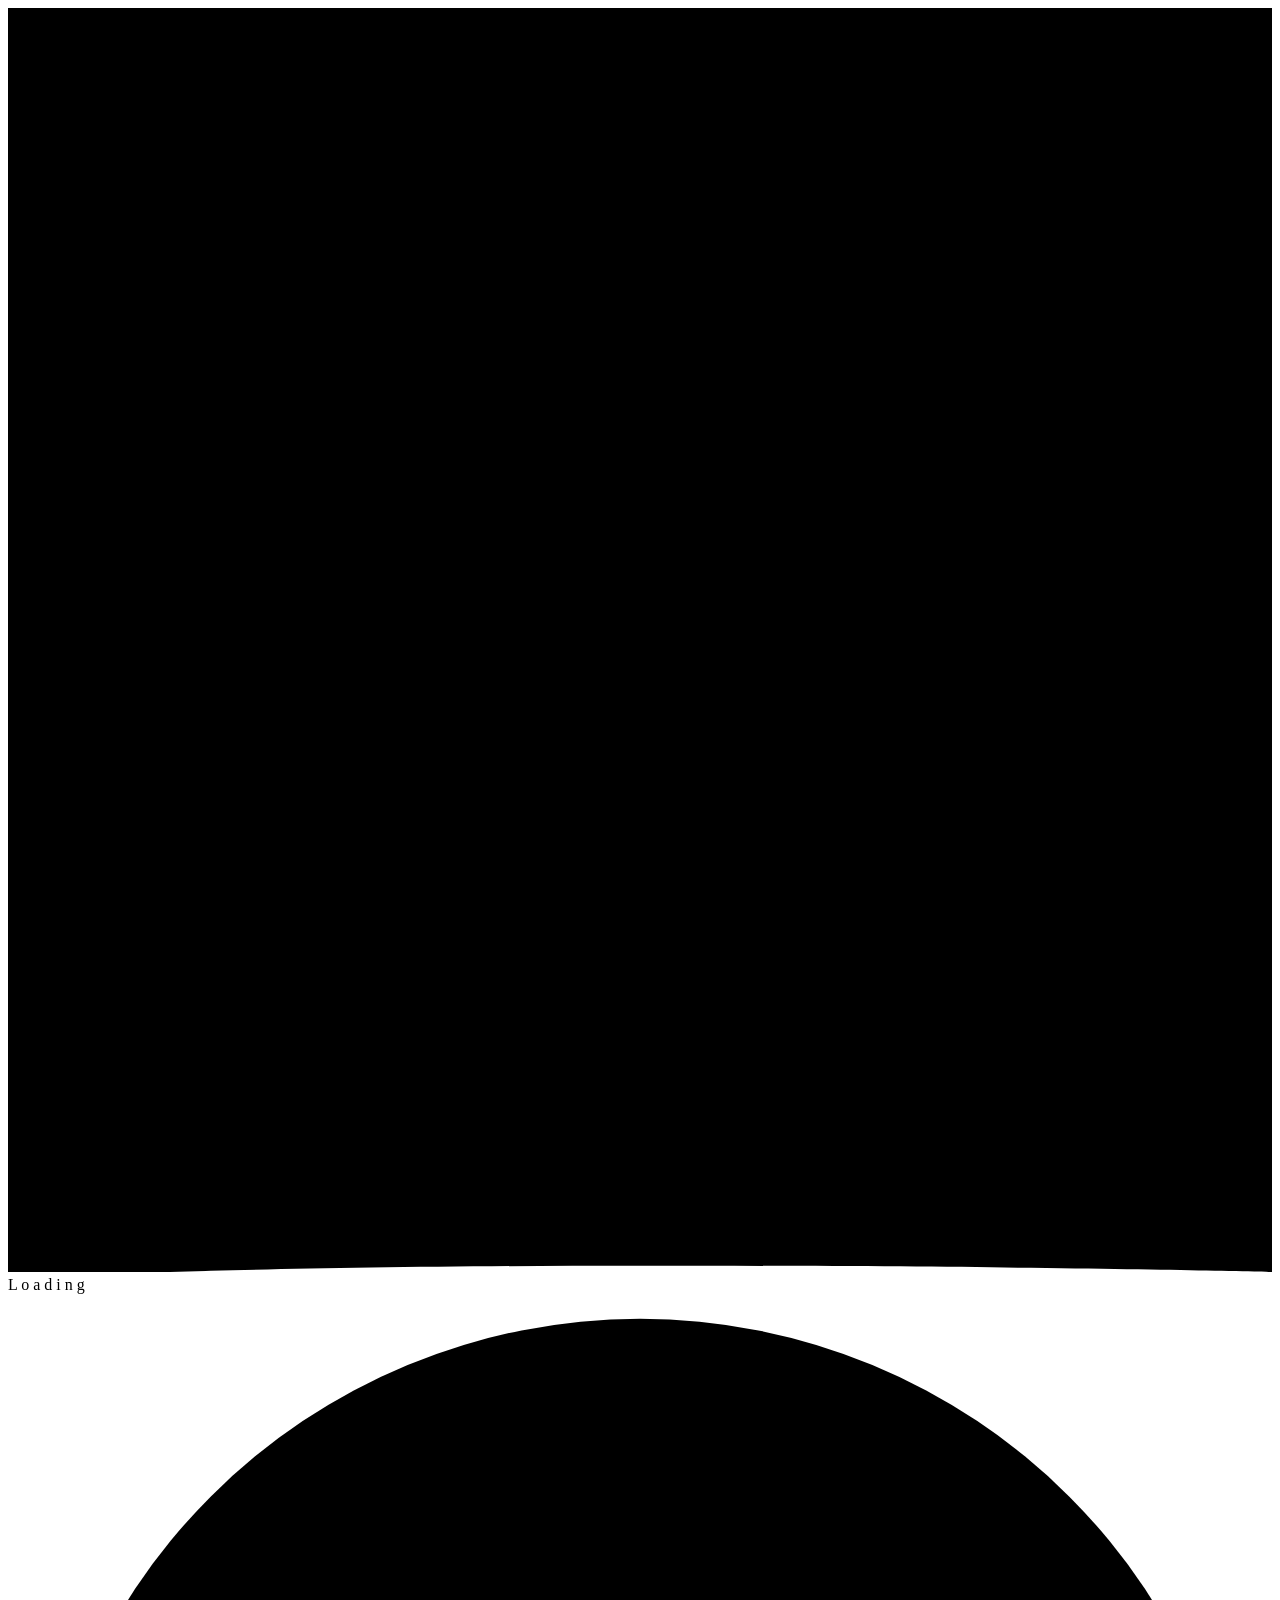
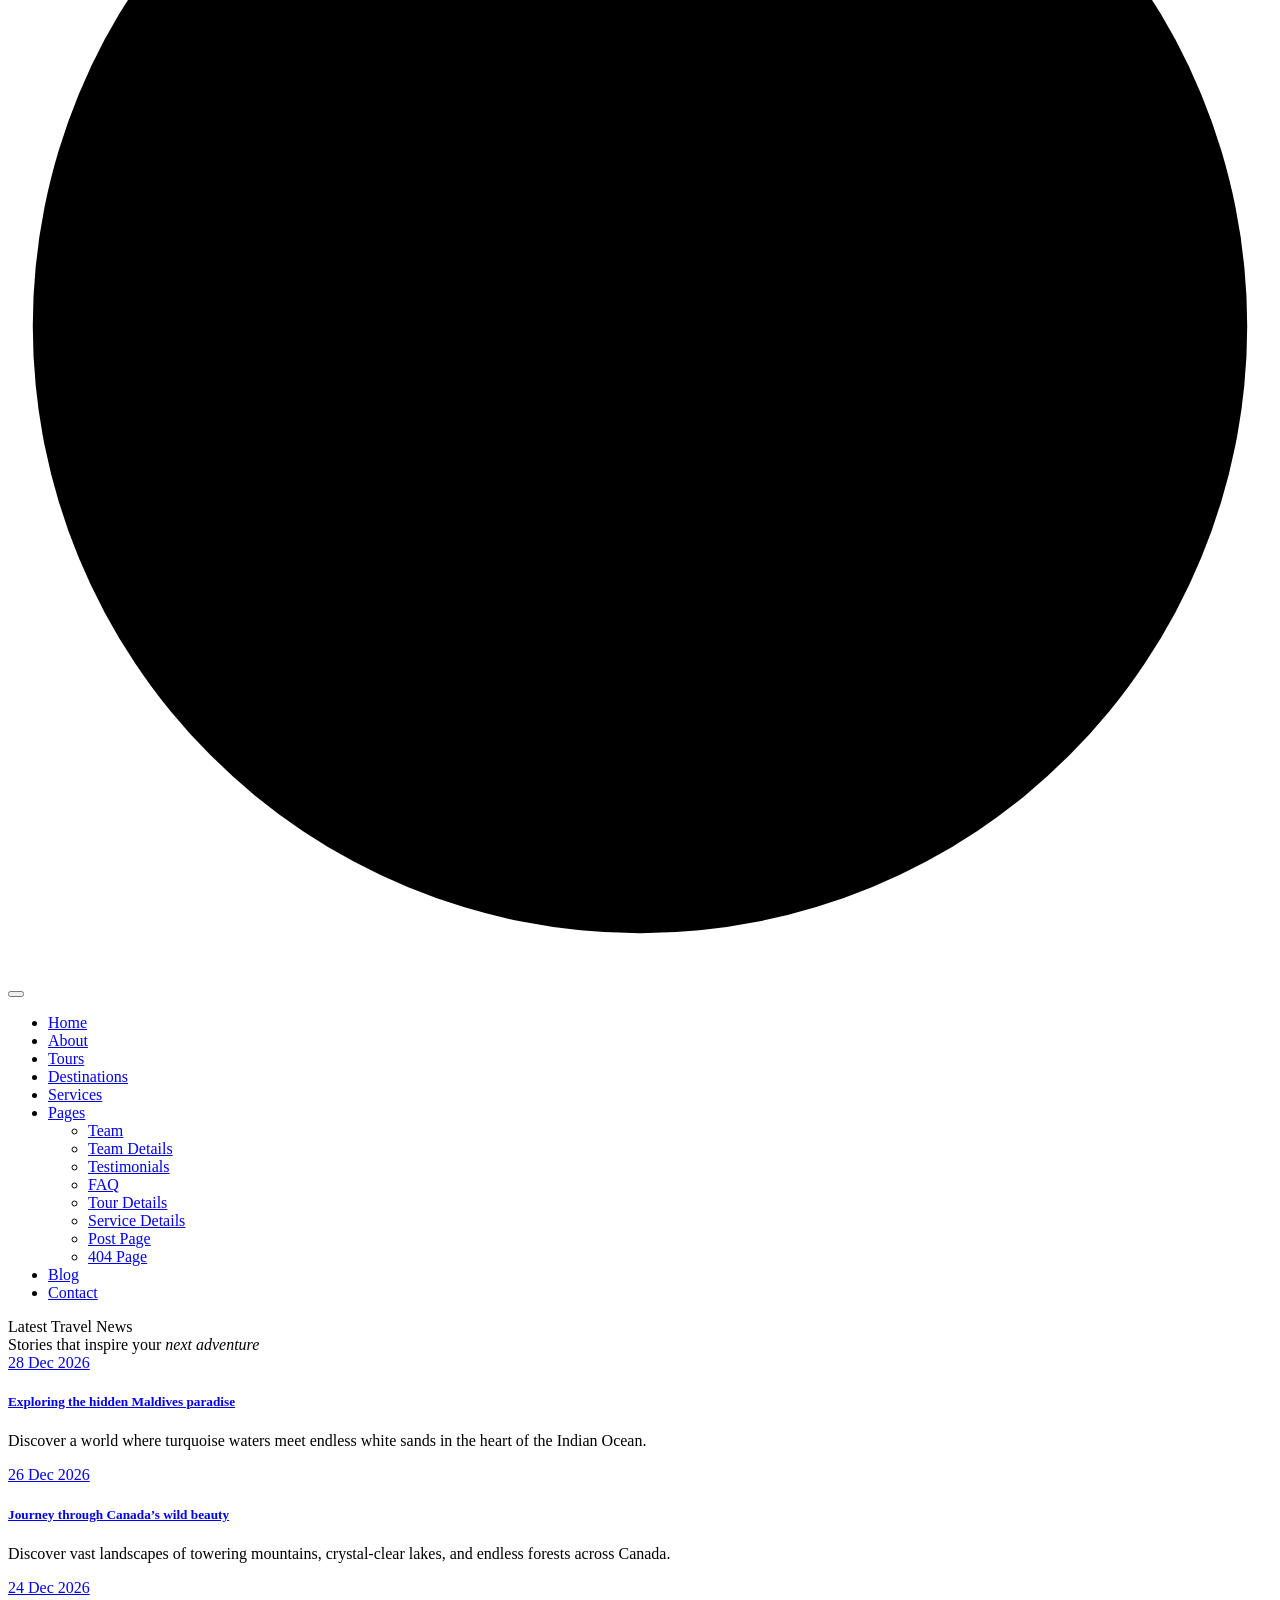
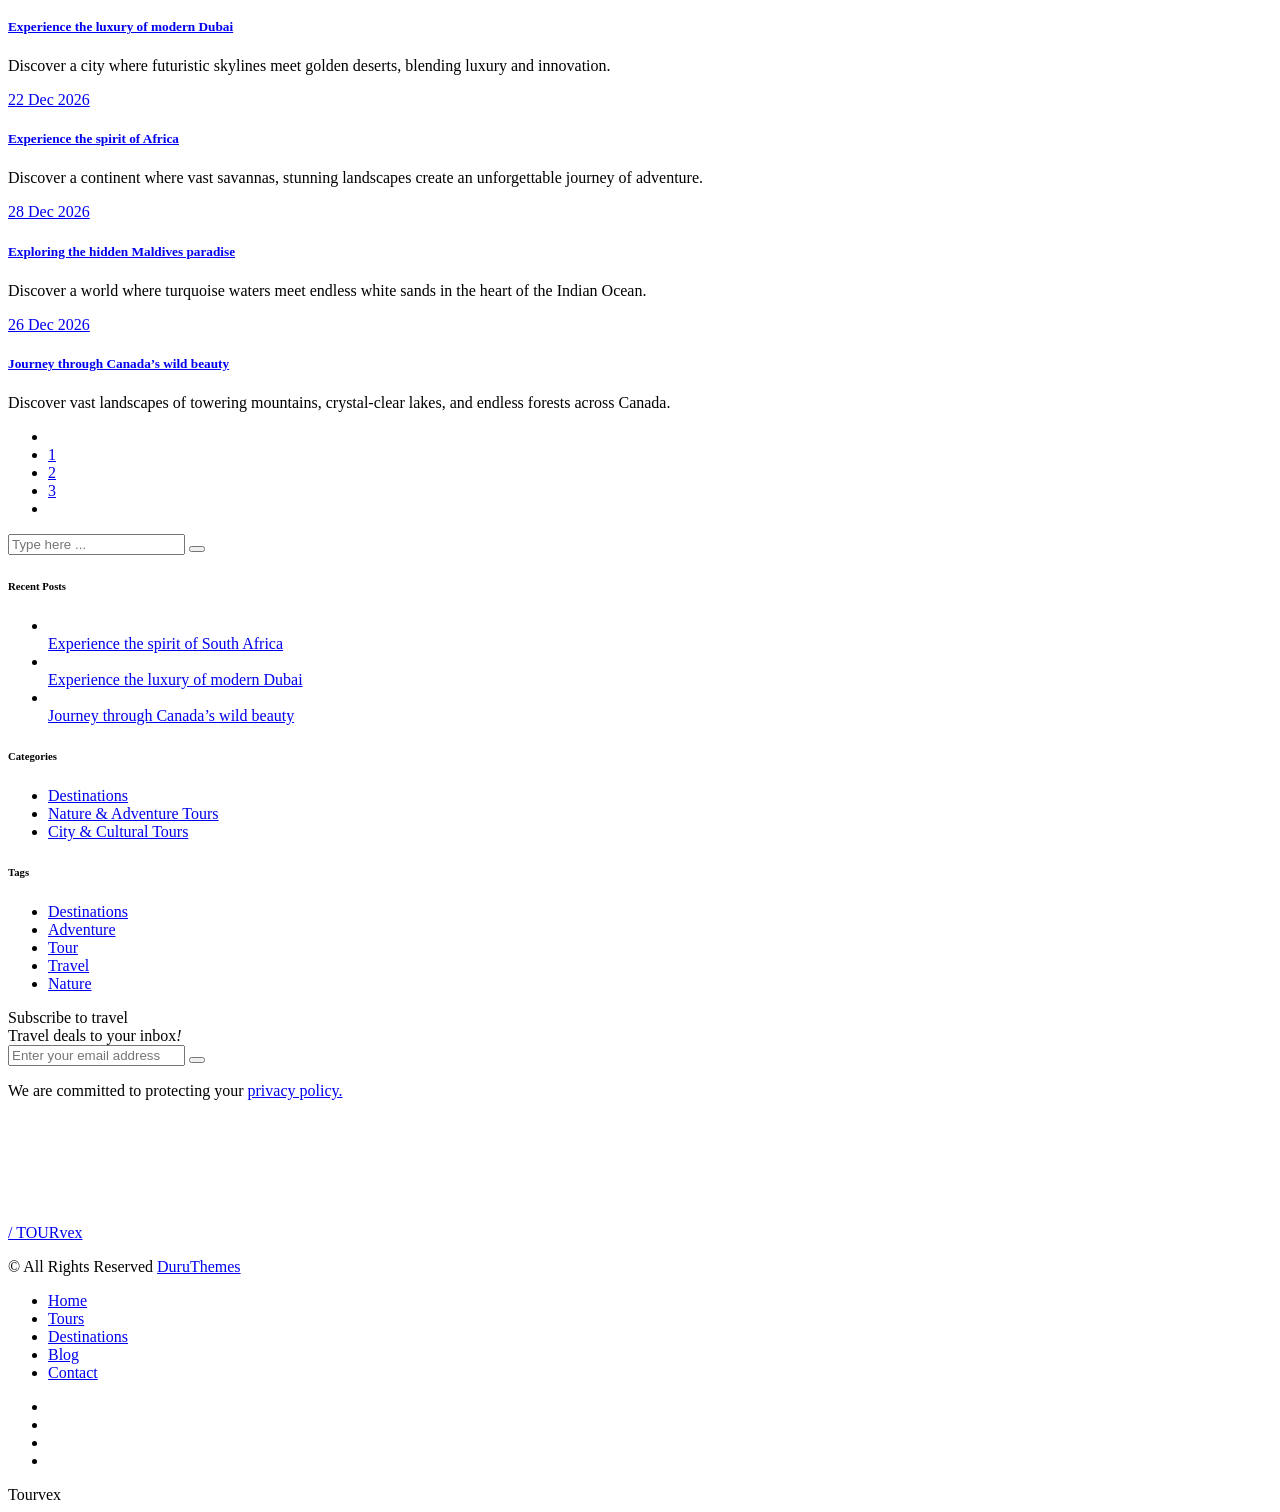
==== blog.html @ edf404be "Add files via upload" ====
<!DOCTYPE html>
<html lang="en">


<!-- Mirrored from duruthemes.com/demo/html/tourvex/blog.html by HTTrack Website Copier/3.x [XR&CO'2014], Sun, 12 Jul 2026 04:33:53 GMT -->
<head>
    <meta charset="utf-8">
    <meta http-equiv="X-UA-Compatible" content="IE=edge">
    <meta name="viewport" content="width=device-width, initial-scale=1">
    <title>TOURvex — Travel Agency Template</title>
    <link rel="icon" type="image/x-icon" href="assets/img/favicon.ico">
    <link rel="preconnect" href="https://fonts.googleapis.com/">
    <link rel="preconnect" href="https://fonts.gstatic.com/" crossorigin>
    <link href="https://fonts.googleapis.com/css2?family=Barlow+Condensed:wght@300;400;500;600;700&amp;family=Barlow+Semi+Condensed:wght@300;400;500;600;700&amp;display=swap" rel="stylesheet">
    <link rel="stylesheet" href="assets/css/plugins.css">
    <link rel="stylesheet" href="assets/css/style.css">
</head>

<body>
    <!-- Preloader -->
    <div class="loader-wrap">
        <svg viewBox="0 0 1000 1000" preserveAspectRatio="none">
            <path id="svg" d="M0,1005S175,995,500,995s500,5,500,5V0H0Z"></path>
        </svg>
        <div class="loader-wrap-heading">
            <div class="load-text"> <span>L</span> <span>o</span> <span>a</span> <span>d</span> <span>i</span> <span>n</span> <span>g</span> </div>
        </div>
    </div>
    <!-- Cursor -->
    <div class="cursor"></div>
    <!-- Progress scroll totop -->
    <div class="progress-wrap cursor-pointer">
        <svg class="progress-circle svg-content" width="100%" height="100%" viewBox="-1 -1 102 102">
            <path d="M50,1 a49,49 0 0,1 0,98 a49,49 0 0,1 0,-98" />
        </svg>
    </div>
    <!-- Smooth-wrapper -->
    <div id="smooth-wrapper">
        <!-- Navbar -->
        <nav class="navbar navbar-expand-lg">
            <div class="container">
                <!-- Logo -->
                <div class="logo-wrapper">
                    <a class="logo" href="index.html"><img src="assets/img/logo.png" class="logo-img" alt=""></a>
                </div>
                <!-- Button -->
                <button class="navbar-toggler" type="button" data-bs-toggle="collapse" data-bs-target="#navbar" aria-controls="navbar" aria-expanded="false" aria-label="Toggle navigation"> <span class="navbar-toggler-icon"><i class="ti-menu"></i></span> </button>
                <!-- Menu -->
                <div class="collapse navbar-collapse" id="navbar">
                    <ul class="navbar-nav ms-auto">
                        <li class="nav-item"><a class="nav-link" href="index.html"><span class="rolling-text">Home</span></a></li>
                        <li class="nav-item"><a class="nav-link" href="about.html"><span class="rolling-text">About</span></a></li>
                        <li class="nav-item"><a class="nav-link" href="tours.html"><span class="rolling-text">Tours</span></a></li>
                        <li class="nav-item"><a class="nav-link" href="destination.html"><span class="rolling-text">Destinations</span></a></li>
                        <li class="nav-item"><a class="nav-link" href="services.html"><span class="rolling-text">Services</span></a></li>
                        <li class="nav-item dropdown"> <a class="nav-link dropdown-toggle" href="#" role="button" data-bs-toggle="dropdown" data-bs-auto-close="outside" aria-expanded="false"><span class="rolling-text">Pages</span></a>
                            <ul class="dropdown-menu">
                                <li><a href="team.html" class="dropdown-item"><span>Team</span></a></li>
                                <li><a href="team-details.html" class="dropdown-item"><span>Team Details</span></a></li>
                                <li><a href="testimonials.html" class="dropdown-item"><span>Testimonials</span></a></li>
                                <li><a href="faq.html" class="dropdown-item"><span>FAQ</span></a></li>
                                <li><a href="tour-details.html" class="dropdown-item"><span>Tour Details</span></a></li>
                                <li><a href="service-details.html" class="dropdown-item"><span>Service Details</span></a></li>
                                <li><a href="post.html" class="dropdown-item"><span>Post Page</span></a></li>
                                <li><a href="404.html" class="dropdown-item"><span>404 Page</span></a></li>
                            </ul>
                        </li>
                        <li class="nav-item"><a class="nav-link active" href="blog.html"><span class="rolling-text">Blog</span></a></li>
                        <li class="nav-item"><a class="nav-link" href="contact.html"><span class="rolling-text">Contact</span></a></li>
                    </ul>
                </div>
            </div>
        </nav>
        <div id="smooth-content">
            <main class="o-hidden">
                <!-- Header Banner -->
                <header class="pg-hero section-padding">
                    <div class="container">
                        <div class="row mb-60 justify-content-center">
                            <div class="col-md-5 text-center">
                                <div class="section-subtitle">Latest Travel News</div>
                                <div class="section-title">Stories that inspire your <i>next adventure</i></div>
                            </div>
                        </div>
                    </div>
                    <div class="container-fluid">
                        <div class="height1">
                            <div class="radius-mask">
                                <div class="bg-img height2" data-background="assets/img/8.jpg" data-speed="0.5" data-lag="0"></div>
                            </div>
                        </div>
                    </div>
                </header>
                <!-- Blog -->
                <section class="blog-home section-padding">
                    <div class="container">
                        <div class="row">
                            <div class="col-lg-8 col-md-12">
                                <div class="row">
                                    <div class="col-md-6">
                                        <div class="item bg-img" data-background="assets/img/blog/1.jpg">
                                            <div class="content">
                                                <div class="info">
                                                    <a href="blog.html"> <span><i class="ti-time"></i>28 Dec 2026</span> </a>
                                                </div>
                                                <a href="post.html">
                                                    <h5>Exploring the hidden Maldives paradise</h5>
                                                </a>
                                                <p>Discover a world where turquoise waters meet endless white sands in the heart of the Indian Ocean.</p>
                                                <div class="arrow"> <a href="post.html"><i class="ti-arrow-top-right"></i></a> </div>
                                            </div>
                                        </div>
                                    </div>
                                    <div class="col-md-6">
                                        <div class="item bg-img" data-background="assets/img/blog/2.jpg">
                                            <div class="content">
                                                <div class="info">
                                                    <a href="blog.html"> <span><i class="ti-time"></i>26 Dec 2026</span> </a>
                                                </div>
                                                <a href="post.html">
                                                    <h5>Journey through Canada’s wild beauty</h5>
                                                </a>
                                                <p>Discover vast landscapes of towering mountains, crystal-clear lakes, and endless forests across Canada.</p>
                                                <div class="arrow"> <a href="post.html"><i class="ti-arrow-top-right"></i></a> </div>
                                            </div>
                                        </div>
                                    </div>
                                    <div class="col-md-6">
                                        <div class="item bg-img" data-background="assets/img/blog/3.jpg">
                                            <div class="content">
                                                <div class="info">
                                                    <a href="blog.html"> <span><i class="ti-time"></i>24 Dec 2026</span> </a>
                                                </div>
                                                <a href="post.html">
                                                    <h5>Experience the luxury of modern Dubai</h5>
                                                </a>
                                                <p>Discover a city where futuristic skylines meet golden deserts, blending luxury and innovation.</p>
                                                <div class="arrow"> <a href="post.html"><i class="ti-arrow-top-right"></i></a> </div>
                                            </div>
                                        </div>
                                    </div>
                                    <div class="col-md-6">
                                        <div class="item bg-img" data-background="assets/img/blog/4.jpg">
                                            <div class="content">
                                                <div class="info">
                                                    <a href="blog.html"> <span><i class="ti-time"></i>22 Dec 2026</span> </a>
                                                </div>
                                                <a href="post.html">
                                                    <h5>Experience the spirit of Africa</h5>
                                                </a>
                                                <p>Discover a continent where vast savannas, stunning landscapes create an unforgettable journey of adventure.</p>
                                                <div class="arrow"> <a href="post.html"><i class="ti-arrow-top-right"></i></a> </div>
                                            </div>
                                        </div>
                                    </div>
                                    <div class="col-md-6">
                                        <div class="item bg-img" data-background="assets/img/blog/1.jpg">
                                            <div class="content">
                                                <div class="info">
                                                    <a href="blog.html"> <span><i class="ti-time"></i>28 Dec 2026</span> </a>
                                                </div>
                                                <a href="post.html">
                                                    <h5>Exploring the hidden Maldives paradise</h5>
                                                </a>
                                                <p>Discover a world where turquoise waters meet endless white sands in the heart of the Indian Ocean.</p>
                                                <div class="arrow"> <a href="post.html"><i class="ti-arrow-top-right"></i></a> </div>
                                            </div>
                                        </div>
                                    </div>
                                    <div class="col-md-6">
                                        <div class="item bg-img" data-background="assets/img/blog/2.jpg">
                                            <div class="content">
                                                <div class="info">
                                                    <a href="blog.html"> <span><i class="ti-time"></i>26 Dec 2026</span> </a>
                                                </div>
                                                <a href="post.html">
                                                    <h5>Journey through Canada’s wild beauty</h5>
                                                </a>
                                                <p>Discover vast landscapes of towering mountains, crystal-clear lakes, and endless forests across Canada.</p>
                                                <div class="arrow"> <a href="post.html"><i class="ti-arrow-top-right"></i></a> </div>
                                            </div>
                                        </div>
                                    </div>
                                </div>
                                <!-- Pagination -->
                                <div class="row">
                                    <div class="col-md-12 text-center mt-30 mb-30">
                                        <ul class="pagination-wrap">
                                            <li><a href="blog.html"><i class="fa-light fa-angle-left"></i></a></li>
                                            <li><a href="blog.html">1</a></li>
                                            <li><a href="blog.html" class="active">2</a></li>
                                            <li><a href="blog.html">3</a></li>
                                            <li><a href="blog.html"><i class="fa-light fa-angle-right"></i></a></li>
                                        </ul>
                                    </div>
                                </div>
                            </div>
                            <!-- Sidebar -->
                            <div class="col-lg-4 col-md-12">
                                <div class="blog-sidebar row">
                                    <div class="col-md-12">
                                        <div class="widget search">
                                            <form>
                                                <input type="text" name="search" placeholder="Type here ...">
                                                <button type="submit"><i class="fa-light fa-magnifying-glass" aria-hidden="true"></i></button>
                                            </form>
                                        </div>
                                    </div>
                                    <div class="col-md-12">
                                        <div class="widget">
                                            <div class="widget-title">
                                                <h6>Recent Posts</h6>
                                            </div>
                                            <ul class="recent">
                                                <li>
                                                    <div class="thum"> <img src="assets/img/blog/5.jpg" class="img-fluid" alt=""> </div> <a href="post.html">Experience the spirit of South Africa</a>
                                                </li>
                                                <li>
                                                    <div class="thum"> <img src="assets/img/blog/6.jpg" class="img-fluid" alt=""> </div> <a href="post.html">Experience the luxury of modern Dubai</a>
                                                </li>
                                                <li>
                                                    <div class="thum"> <img src="assets/img/blog/7.jpg" class="img-fluid" alt=""> </div> <a href="post.html">Journey through Canada’s wild beauty</a>
                                                </li>
                                            </ul>
                                        </div>
                                    </div>
                                    <div class="col-md-12">
                                        <div class="widget">
                                            <div class="widget-title">
                                                <h6>Categories</h6>
                                            </div>
                                            <ul>
                                                <li><a href="#"><i class="fa-light fa-angle-right"></i>Destinations</a></li>
                                                <li><a href="#"><i class="fa-light fa-angle-right"></i>Nature & Adventure Tours</a></li>
                                                <li><a href="#"><i class="fa-light fa-angle-right"></i>City & Cultural Tours</a></li>
                                            </ul>
                                        </div>
                                    </div>
                                    <div class="col-md-12">
                                        <div class="widget">
                                            <div class="widget-title">
                                                <h6>Tags</h6>
                                            </div>
                                            <ul class="tags">
                                                <li><a href="#">Destinations</a></li>
                                                <li><a href="#">Adventure</a></li>
                                                <li><a href="#">Tour</a></li>
                                                <li><a href="#">Travel</a></li>
                                                <li><a href="#">Nature</a></li>
                                            </ul>
                                        </div>
                                    </div>
                                </div>
                            </div>
                        </div>
                    </div>
                </section>
            </main>
            <!-- Footer -->
            <footer class="footer">
                <div class="container">
                    <div class="row justify-content-center">
                        <div class="col-md-7 mb-45 text-center">
                            <div class="subscribe">
                                <div class="section-subtitle wow fadeInRight">Subscribe to travel</div>
                                <div class="section-title d-rotate wow mb-30"><span class="rotate-text text-white">Travel deals to your inbox<i>!</i></span></div>
                                <div class="newsletter">
                                    <form action="#">
                                        <input type="email" placeholder="Enter your email address" required>
                                        <button type="submit"><i class="fa-light fa-arrow-right"></i></button>
                                    </form>
                                </div>
                                <p>We are committed to protecting your <a href="#0" class="text-decoration-line-bottom">privacy policy.</a></p>
                            </div>
                        </div>
                    </div>
                    <!-- Instagram -->
                    <div class="insta">
                        <div class="container">
                            <div class="row">
                                <div class="col-md-12">
                                    <div class="item">
                                        <div class="img">
                                            <a href="#0"> <img src="assets/img/insta/03.jpg" alt=""> </a> <i class="fa-brands fa-instagram"></i>
                                        </div>
                                        <div class="img">
                                            <a href="#0"> <img src="assets/img/insta/01.jpg" alt=""> </a> <i class="fa-brands fa-instagram"></i>
                                        </div>
                                        <div class="img">
                                            <a href="#0"> <img src="assets/img/insta/02.jpg" alt=""> </a> <i class="fa-brands fa-instagram"></i>
                                        </div>
                                        <div class="img">
                                            <a href="#0"> <img src="assets/img/insta/04.jpg" alt=""> </a> <i class="fa-brands fa-instagram"></i>
                                        </div>
                                        <div class="img">
                                            <a href="#0"> <img src="assets/img/insta/05.jpg" alt=""> </a> <i class="fa-brands fa-instagram"></i>
                                        </div>
                                        <div class="img">
                                            <a href="#0"> <img src="assets/img/insta/06.jpg" alt=""> </a> <i class="fa-brands fa-instagram"></i>
                                        </div>
                                        <div class="follow">
                                            <a href="#0" class="text-bg"> <span><i class="fa-brands fa-instagram"></i> / TOURvex</span></a>
                                        </div>
                                    </div>
                                </div>
                            </div>
                        </div>
                    </div>
                </div>
                <!-- Bottom -->
                <div class="bottom">
                    <div class="container">
                        <div class="row">
                            <div class="col-lg-3 col-md-12">
                                <p>&copy; All Rights Reserved <a href="https://1.envato.market/7ZzYQ" target="_blank">DuruThemes</a></p>
                            </div>
                            <div class="col-lg-7 col-md-12 text-center">
                                <div class="links">
                                    <ul>
                                        <li><a href="index.html">Home</a></li>
                                        <li><a href="tours.html">Tours</a></li>
                                        <li><a href="destination.html">Destinations</a></li>
                                        <li><a href="blog.html">Blog</a></li>
                                        <li><a href="contact.html">Contact</a></li>
                                    </ul>
                                </div>
                            </div>
                            <div class="col-lg-2 col-md-12">
                                <div class="social-icons text-end">
                                    <ul class="list-inline">
                                        <li><a href="#"><i class="fa-brands fa-instagram"></i></a></li>
                                        <li><a href="#"><i class="fa-brands fa-twitter"></i></a></li>
                                        <li><a href="#"><i class="fa-brands fa-dribbble"></i></a></li>
                                        <li><a href="#"><i class="fa-brands fa-facebook-f"></i></a></li>
                                    </ul>
                                </div>
                            </div>
                        </div>
                    </div>
                </div>
                <div class="bg-text-style5">Tourvex</div>
            </footer>
        </div>
    </div>
    <!-- jQuery -->
    <script src="assets/js/jquery-3.6.0.min.js"></script>
    <script src="assets/js/jquery-migrate-3.4.0.min.js"></script>
    <script src="assets/js/plugins.js"></script>
    <script src="assets/js/imagesloaded.pkgd.min.js"></script>
    <script src="assets/js/gsap.min.js"></script>
    <script src="assets/js/ScrollSmoother.min.js"></script>
    <script src="assets/js/ScrollTrigger.min.js"></script>
    <script src="assets/js/smoother-script.js"></script>
    <script src="assets/js/springer.min.js"></script>
    <script src="assets/js/lenis.min.js"></script>
    <script src="assets/js/three.min.js"></script>
    <script src="assets/js/hover-effect.umd.js"></script>
    <script src="assets/js/custom.js"></script>
</body>

<!-- Mirrored from duruthemes.com/demo/html/tourvex/blog.html by HTTrack Website Copier/3.x [XR&CO'2014], Sun, 12 Jul 2026 04:33:56 GMT -->
</html>
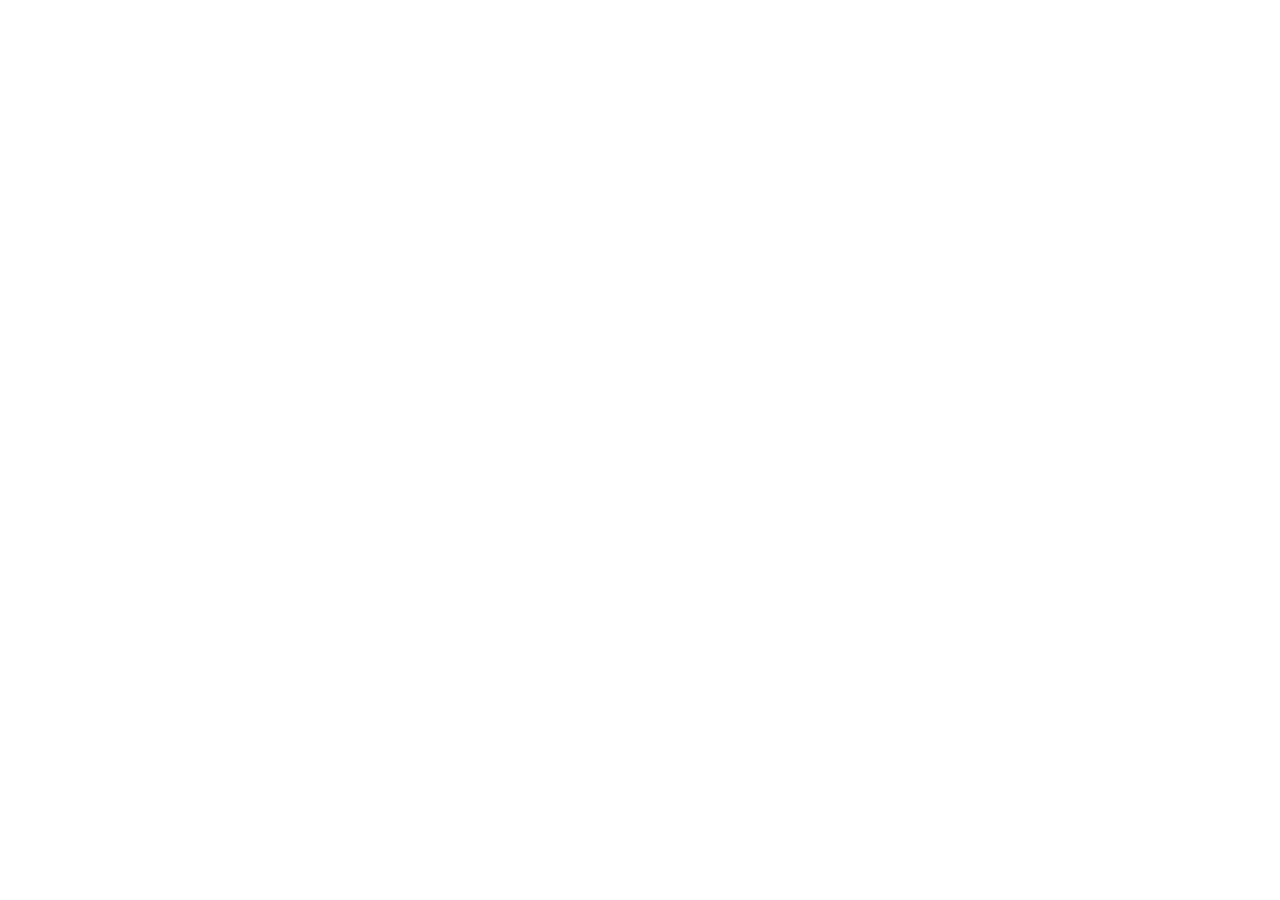
==== commit 8e7bbddf: "Add files via upload" ====
--- a/blog.html
+++ b/blog.html
@@ -2,7 +2,7 @@
 <html lang="en">
 
 
-<!-- Mirrored from duruthemes.com/demo/html/tourvex/blog.html by HTTrack Website Copier/3.x [XR&CO'2014], Sun, 12 Jul 2026 04:33:53 GMT -->
+
 <head>
     <meta charset="utf-8">
     <meta http-equiv="X-UA-Compatible" content="IE=edge">
@@ -312,7 +312,7 @@
                     <div class="container">
                         <div class="row">
                             <div class="col-lg-3 col-md-12">
-                                <p>&copy; All Rights Reserved <a href="https://1.envato.market/7ZzYQ" target="_blank">DuruThemes</a></p>
+                                <p>&copy; All Rights Reserved <a href="https://1.envato.market/7ZzYQ" target="_blank">Travel Agency</a></p>
                             </div>
                             <div class="col-lg-7 col-md-12 text-center">
                                 <div class="links">
@@ -358,5 +358,5 @@
     <script src="assets/js/custom.js"></script>
 </body>
 
-<!-- Mirrored from duruthemes.com/demo/html/tourvex/blog.html by HTTrack Website Copier/3.x [XR&CO'2014], Sun, 12 Jul 2026 04:33:56 GMT -->
+
 </html>
--- a/assets/css/style.css
+++ b/assets/css/style.css
@@ -0,0 +1,5461 @@
+/* ------------------------------------------
+
+1. Font style
+2. Basic and Typography style
+3. Helper style
+4. Selection style
+5. Section style
+6. Navbar style
+7. Cursor style
+8. Preloader style
+9. Header style
+10. Page Banner style
+11. Slide Vertical style
+12. Video Background style
+13. About style
+14. About2 style
+15. Services style
+16. Team style
+17. Team Details style
+18. Tours style
+19. Destination style
+20. Tour Details style
+21. Gallery Image style
+22. Gallery Scroll style
+23. Image Stack style
+24. Magnific Popup custom style
+25. Testimonials 1 style
+26. Testimonials 2 style
+27. Scrolling style
+28. Background text style
+29. Rotate style
+30. Imago style
+31. Promo Video style
+32. Accordion Box (for Faqs) style
+33. Blog Sidebar style
+34. Post style
+35. Prev and Next style
+36. Page style
+37. 404 Page style
+38. Footer style
+39. toTop Button style
+40. Button style
+41. Responsive style
+42. Overlay Effect Bg image style
+
+------------------------------------------ */
+
+/* ======= Font style ======= */
+:root {
+    /* Text Colors */
+    --clr-primary: #2095AE;
+    --clr-heading: #0f2454;
+    --clr-body: #5e6282;
+    --clr-white: #ffffff;
+    /* Background Colors */
+    --clr-bg-dark: #0f2454;
+    --clr-bg-light: #f4f5f8;
+    --clr-bg-white: #ffffff;
+    --clr-bg-turkuaz: #2095AE;
+    /* Typography */
+    --font-primary: "Barlow Semi Condensed", sans-serif;
+    --font-secondary: "Barlow Condensed", sans-serif;
+    /* Font Size */
+    --fs-body: 17px;
+    /* Line Height */
+    --lh-body: 1.75;
+    --lh-heading: 1.2;
+    /* Font Weight */
+    --fw-light: 300;
+    --fw-regular: 400;
+    --fw-medium: 500;
+    --fw-semi-bold: 600;
+    --fw-bold: 700;
+}
+
+
+/* ======= Basic and Typography style ======= */
+html,
+body {
+    -moz-osx-font-smoothing: grayscale;
+    -webkit-font-smoothing: antialiased;
+    -moz-font-smoothing: antialiased;
+    font-smoothing: antialiased;
+}
+* {
+    margin: 0;
+    padding: 0;
+    -webkit-box-sizing: border-box;
+    box-sizing: border-box;
+    outline: none;
+    list-style: none;
+    word-wrap: break-word;
+}
+body {
+    font-family: var(--font-primary);
+    color: var(--clr-body);
+    font-size: var(--fs-body);
+    font-weight: var(--fw-regular);
+    line-height: var(--lh-body);
+    overflow-x: hidden !important;
+    background: var(--clr-bg-light);
+}
+p {
+    font-family: var(--font-primary);
+    font-size: var(--fs-body);
+    font-weight: var(--fw-regular);
+    line-height: var(--lh-body);
+    color: var(--clr-body);
+    margin-bottom: 15px;
+}
+h1 {
+    font-size: 36px;
+}
+h2 {
+    font-size: 27px;
+}
+h3 {
+    font-size: 24px;
+}
+h4 {
+    font-size: 21px;
+}
+h5 {
+    font-size: 19px;
+}
+h6 {
+    font-size: var(--fs-body);
+}
+h1,
+h2,
+h3,
+h4,
+h5,
+h6 {
+    font-family: var(--font-secondary);
+    font-weight: var(--fw-medium);
+    line-height: var(--lh-heading);
+    margin: 0 0 15px 0;
+    color: var(--clr-heading);
+}
+img {
+    width: 100%;
+    height: auto;
+}
+img {
+    -webkit-transition: all 0.5s;
+    -o-transition: all 0.5s;
+    transition: all 0.5s;
+}
+span,
+a,
+a:hover {
+    display: inline-block;
+    text-decoration: none;
+    color: inherit;
+}
+b {
+    font-weight: var(--fw-semi-bold);
+    color: var(--clr-heading);
+}
+.flex {
+    display: -webkit-box;
+    display: -ms-flexbox;
+    display: flex;
+    outline: none;
+}
+/* text field */
+input[type="password"]:focus,
+input[type="email"]:focus,
+input[type="text"]:focus,
+input[type="file"]:focus,
+input[type="radio"]:focus,
+input[type="checkbox"]:focus,
+textarea:focus {
+    outline: none;
+}
+input[type="password"],
+input[type="email"],
+input[type="text"],
+input[type="file"],
+textarea {
+    max-width: 100%;
+    margin-bottom: 15px;
+    padding: 16px;
+    height: auto;
+    background-color: transparent;
+    -webkit-box-shadow: none;
+    box-shadow: none;
+    display: block;
+    width: 100%;
+    line-height: 1.5em;
+    font-family: var(--font-primary);
+    font-size: var(--fs-body);
+    font-weight: var(--fw-regular);
+    color: var(--clr-body);
+    background-image: none;
+    border: 1px solid #dee2f0;
+    border-radius: 40px;
+    transition: border 0.3s ease-in-out, box-shadow 0.3s ease-in-out;
+}
+input[type="password"]:hover,
+input[type="email"]:hover,
+input[type="text"]:hover,
+input[type="file"]:hover,
+textarea:hover,
+input[type="password"]:focus,
+input[type="email"]:focus,
+input[type="text"]:focus,
+input[type="file"]:focus,
+textarea:focus {
+    border: 1px solid var(--clr-primary);
+    background: transparent;
+    outline: none;
+}
+input[type="submit"],
+input[type="reset"],
+input[type="button"],
+button {
+    text-shadow: none;
+    box-shadow: none;
+    line-height: var(--lh-body);
+    background: transparent;
+    border: 1px solid transparent;
+    outline: none;
+}
+input[type="submit"]:hover,
+input[type="reset"]:hover,
+input[type="button"]:hover,
+button:hover {
+    border: 1px solid transparent;
+    outline: none;
+}
+input[type="password"]:active,
+input[type="email"]:active,
+input[type="text"]:active,
+input[type="file"]:active,
+input[type="password"]:focus,
+input[type="email"]:focus,
+input[type="text"]:focus,
+input[type="file"]:focus,
+textarea:active,
+textarea:focus {
+    border: 1px solid var(--clr-primary);
+    background: transparent;
+    outline: none;
+}
+input[type="number"]:focus {
+    outline: none;
+}
+input[type="number"] {
+    max-width: 100%;
+    margin-bottom: 15px;
+    padding: 14px 20px;
+    height: auto;
+    background-color: var(--clr-bg-light);
+    -webkit-box-shadow: none;
+    box-shadow: none;
+    display: block;
+    width: 100%;
+    line-height: 1.5em;
+    font-size: var(--fs-body);
+    font-weight: var(--fw-regular);
+    color: var(--clr-body);
+    background-image: none;
+    border: none;
+    border-radius: 24px;
+}
+input[type="number"] {
+    max-width: 120px;
+    width: 120px;
+    margin-bottom: 0;
+    padding: 12px 30px;
+}
+select {
+    padding: 10px;
+    border-radius: 24px;
+}
+table,
+th,
+tr,
+td {
+    border: 1px solid var(--clr-bg-light);
+}
+th,
+tr,
+td {
+    padding: 10px;
+}
+input[type="radio"],
+input[type="checkbox"] {
+    display: inline;
+}
+input[type="submit"] {
+    font-weight: var(--fw-regular);
+    font-family: var(--font-primary);
+    text-transform: uppercase;
+    background: var(--clr-bg-dark);
+    color: var(--clr-white);
+    padding: 8px 24px;
+    margin: 0;
+    position: relative;
+    font-size: var(--fs-body);
+    letter-spacing: 2px;
+}
+.alert-success {
+    background: transparent;
+    color: var(--clr-white);
+    border: 1px solid var(--clr-primary);
+    border-radius: 0px;
+}
+/* form-group */
+.form-group {
+    position: relative;
+}
+.form-group .form-icon {
+    position: absolute;
+    top: 50%;
+    -webkit-transform: translateY(-50%);
+    transform: translateY(-50%);
+    padding-top: 2px;
+    left: 25px;
+    pointer-events: none;
+}
+.form-group .form-icon i {
+    color: var(--clr-primary) !important;
+}
+.form-group input,
+.form-group select,
+.form-group textarea {
+    padding-left: 55px;
+}
+.form-group.form-textarea .form-icon {
+    top: 15px;
+    -webkit-transform: translateY(0);
+    transform: translateY(0);
+}
+.form-group input,
+.form-group select,
+.form-group textarea,
+.footer .top .item .newsletter input {
+    padding-left: 55px !important;
+}
+/* placeholder */
+::-webkit-input-placeholder {
+    color: var(--clr-body);
+    font-size: var(--fs-body);
+    font-weight: var(--fw-regular);
+}
+:-moz-placeholder {
+    color: var(--clr-body);
+}
+::-moz-placeholder {
+    color: var(--clr-body);
+    opacity: 1;
+}
+:-ms-input-placeholder {
+    color: var(--clr-body);
+}
+/* blockquote */
+blockquote {
+    padding: 35px;
+    display: block;
+    position: relative;
+    background-color: var(--clr-primary);
+    overflow: hidden;
+    color: var(--clr-white);
+    border-radius: 24px;
+}
+blockquote p {
+    font-family: inherit;
+    margin-bottom: 0 !important;
+    color: var(--clr-heading);
+    width: 100%;
+    position: relative;
+    z-index: 3;
+}
+blockquote:before {
+    content: '\e645';
+    font-family: 'Themify';
+    position: absolute;
+    right: 45px;
+    bottom: 45px;
+    font-size: 95px;
+    opacity: 0.075;
+    line-height: 1;
+    color: var(--clr-white);
+    font-style: normal;
+}
+blockquote p {
+    font-size: 18px;
+    line-height: 1.5em;
+    margin-bottom: 0;
+    color: var(--clr-white);
+}
+blockquote p a {
+    color: inherit;
+}
+blockquote cite {
+    display: inline-block;
+    font-family: var(--font-primary);
+    font-size: var(--fs-body);
+    position: relative;
+    padding-left: 40px;
+    border-color: inherit;
+    line-height: 1;
+    margin-top: 15px;
+    font-style: italic;
+    color: var(--clr-white);
+    font-weight: var(--fw-regular);
+}
+blockquote cite:before {
+    content: '';
+    position: absolute;
+    left: 0;
+    bottom: 5px;
+    width: 30px;
+    height: 2px;
+    border-top: 2px solid rgba(255, 255, 255, 0.3);
+    border-radius: 24px;
+}
+blockquote.vert-move {
+    -webkit-animation: mover 1s infinite alternate;
+    animation: mover 1s infinite alternate;
+}
+@-webkit-keyframes mover {
+    0% {
+        transform: translateY(0);
+    }
+    100% {
+        transform: translateY(-10px);
+    }
+}
+@keyframes mover {
+    0% {
+        transform: translateY(0);
+    }
+    100% {
+        transform: translateY(-10px);
+    }
+}
+
+
+/* ======= Helper style ======= */
+.mt-0 {
+    margin-top: 0 !important;
+}
+.mt-5 {
+    margin-top: 5px !important;
+}
+.mt-10 {
+    margin-top: 10px !important;
+}
+.mt-15 {
+    margin-top: 15px !important;
+}
+.mt-20 {
+    margin-top: 20px !important;
+}
+.mt-30 {
+    margin-top: 30px !important;
+}
+.mt-45 {
+    margin-top: 45px !important;
+}
+.mt-60 {
+    margin-top: 60px !important;
+}
+.mt-90 {
+    margin-top: 90px !important;
+}
+.mt-120 {
+    margin-top: 120px !important;
+}
+.mb-0 {
+    margin-bottom: 0 !important;
+}
+.mb-5 {
+    margin-bottom: 5px !important;
+}
+.mb-10 {
+    margin-bottom: 10px !important;
+}
+.mb-15 {
+    margin-bottom: 15px !important;
+}
+.mb-20 {
+    margin-bottom: 15px !important;
+}
+.mb-25 {
+    margin-bottom: 25px !important;
+}
+.mb-30 {
+    margin-bottom: 30px !important;
+}
+.mb-40 {
+    margin-bottom: 40px !important;
+}
+.mb-45 {
+    margin-bottom: 45px !important;
+}
+.mb-60 {
+    margin-bottom: 60px !important;
+}
+.mb-90 {
+    margin-bottom: 90px !important;
+}
+.pb-0 {
+    padding-bottom: 0 !important;
+}
+.pt-30 {
+    padding-top: 30px !important;
+}
+.pt-80 {
+    padding-top: 80px !important;
+}
+.pt-120 {
+    padding-top: 120px !important;
+}
+.mb-100 {
+    margin-bottom: 100px !important;
+}
+.mt-100 {
+    margin-top: 100px !important;
+}
+.mt-50 {
+    margin-top: 50px;
+}
+.no-padding {
+    padding: 0 !important;
+}
+.mr-20 {
+    margin-right: 20px !important;
+}
+.ml-20 {
+    margin-left: 20px !important;
+}
+.mr-30 {
+    margin-right: 30px;
+}
+/* important */
+.o-hidden {
+    overflow: hidden;
+}
+.position-re {
+    position: relative;
+}
+.full-width {
+    width: 100%;
+}
+.bg-img {
+    background-size: cover;
+    background-repeat: no-repeat;
+}
+.bg-fixed {
+    background-attachment: fixed;
+}
+.pattern {
+    background-repeat: repeat;
+    background-size: auto;
+}
+.bold {
+    font-weight: var(--fw-regular);
+}
+.count {
+    font-family: var(--font-primary);
+}
+.valign {
+    display: -webkit-box;
+    display: -ms-flexbox;
+    display: flex;
+    -webkit-box-align: center;
+    -ms-flex-align: center;
+    align-items: center;
+}
+.v-middle {
+    position: absolute;
+    width: 100%;
+    top: 50%;
+    left: 0;
+    -webkit-transform: translate(0%, -50%);
+    transform: translate(0%, -50%);
+}
+.v-bottom {
+    position: absolute;
+    width: 100%;
+    bottom: 5%;
+    left: 0;
+    -webkit-transform: translate(0%, -5%);
+    transform: translate(0%, -5%);
+}
+:root {
+    scroll-behavior: auto;
+}
+.feather-shadow {
+    mask-image: linear-gradient(to right, transparent 0, #000 20%, #000 80%, transparent 100%);
+    -webkit-mask-image: linear-gradient(to right, transparent 0, #000 20%, #000 80%, transparent 100%);
+}
+.feather-shadow2 {
+    mask-image: linear-gradient(to right, transparent 6%, #000 20%, #000 80%, transparent 92%);
+    -webkit-mask-image: linear-gradient(to right, transparent 6%, #000 20%, #000 80%, transparent 92%);
+}
+/* background & color */
+.bg-darkblack {
+    background: var(--clr-bg-dark);
+}
+.bg-darkturkuaz {
+    background: var(--clr-bg-turkuaz);
+}
+.bg-lightgray {
+    background: var(--clr-bg-light);
+}
+.bg-white {
+    background: var(--clr-bg-white);
+}
+.bg-position-top {
+    background-position: top;
+}
+.bg-position-center {
+    background-position: center;
+}
+.bg-position-bottom {
+    background-position: bottom;
+}
+/* star - white  */
+.star {
+    position: relative;
+    display: inline-block;
+    width: 0;
+    height: 0;
+    margin-left: 0.9em;
+    margin-right: 0.9em;
+    margin-bottom: 2em;
+    border-right: 0.3em solid transparent;
+    border-bottom: 0.7em solid var(--clr-white);
+    border-left: 0.3em solid transparent;
+    /* Controlls the size of the stars. */
+    font-size: 8px;
+}
+.star:before,
+.star:after {
+    content: "";
+    display: block;
+    width: 0;
+    height: 0;
+    position: absolute;
+    top: 0.6em;
+    left: -1em;
+    border-right: 1em solid transparent;
+    border-bottom: 0.7em solid var(--clr-white);
+    border-left: 1em solid transparent;
+    transform: rotate(-35deg);
+}
+.star:after {
+    transform: rotate(35deg);
+}
+/* star rating  */
+.star-rating {
+    position: relative;
+    display: inline-block;
+    width: 0;
+    height: 0;
+    margin-left: 0.9em;
+    margin-right: 0.9em;
+    margin-bottom: 2em;
+    border-right: 0.3em solid transparent;
+    border-bottom: 0.7em solid orange;
+    border-left: 0.3em solid transparent;
+    /* Controlls the size of the stars. */
+    font-size: 8px;
+}
+.star-rating:before,
+.star-rating:after {
+    content: "";
+    display: block;
+    width: 0;
+    height: 0;
+    position: absolute;
+    top: 0.6em;
+    left: -1em;
+    border-right: 1em solid transparent;
+    border-bottom: 0.7em solid orange;
+    border-left: 1em solid transparent;
+    transform: rotate(-35deg);
+}
+.star-rating:after {
+    transform: rotate(35deg);
+}
+/* call-center */
+.call-center {
+    display: flex;
+    align-items: center;
+}
+.call-center .icon {
+    position: relative;
+    top: 2px;
+    width: 65px;
+    height: 65px;
+    line-height: 65px;
+    text-align: center;
+    border-radius: 100%;
+    font-size: 19px;
+    background: rgba(0, 0, 0, 0.3);
+    backdrop-filter: blur(10px);
+    -webkit-backdrop-filter: blur(10px);
+    box-shadow: 0 8px 32px rgba(0, 0, 0, 0.3);
+}
+.call-center .icon i {
+    color: var(--clr-white);
+}
+.call-center .icon span {
+    font-size: 43px;
+    color: var(--clr-primary);
+    line-height: 50px;
+}
+.call-center .text {
+    margin-left: 15px;
+}
+.call-center .text p {
+    font-size: var(--fs-body);
+    font-weight: var(--fw-regular);
+    margin-bottom: 3px;
+    color: rgba(255, 255, 255, 0.7);
+}
+.call-center .text p small {
+    color: var(--clr-white);
+    font-size: var(--fs-body);
+    text-transform: none;
+    letter-spacing: 0;
+    font-weight: var(--fw-regular);
+}
+.call-center .text a {
+    color: var(--clr-white);
+    font-size: 30px;
+    font-weight: var(--fw-regular);
+}
+.call .section-title {
+    font-family: var(--font-primary);
+    font-size: 36px;
+    line-height: 1.2em;
+    font-weight: var(--fw-regular);
+    color: var(--clr-heading);
+    margin-bottom: 15px;
+}
+/* list */
+.list {
+    position: relative;
+    display: block;
+}
+.list li {
+    position: relative;
+    display: flex;
+    align-items: center;
+}
+.list li + li {
+    margin-top: 10px;
+}
+.list-icon {
+    display: grid;
+}
+.list-icon span {
+    font-size: 15px;
+    color: var(--clr-primary);
+}
+.list-text {
+    margin-left: 15px;
+}
+.list-text p {
+    font-size: var(--fs-body);
+    margin: 0;
+    color: var(--clr-body);
+}
+/* list style */
+.listext {
+    position: relative;
+    display: block;
+}
+.listext li {
+    position: relative;
+    display: flex;
+    align-items: center;
+}
+.listext li + li {
+    margin-top: 10px;
+}
+.listext-icon {
+    display: flex;
+    align-items: center;
+}
+.listext-icon i {
+    font-size: var(--fs-body);
+    color: var(--clr-primary);
+}
+.listext-text {
+    margin-left: 10px;
+}
+.listext-text p {
+    font-size: var(--fs-body);
+    margin: 0;
+}
+
+
+/* ======= Selection style ======= */
+::-webkit-selection {
+    color: var(--clr-white);
+    background: var(--clr-bg-dark);
+}
+::-moz-selection {
+    color: var(--clr-white);
+    background: var(--clr-bg-dark);
+}
+::selection {
+    color: var(--clr-white);
+    background: var(--clr-bg-dark);
+}
+
+
+/* ======= Section style ======= */
+.section-padding {
+    padding: 120px 0;
+}
+.section-subtitle {
+    position: relative;
+    margin-bottom: 0;
+    color: var(--clr-primary);
+    font-family: var(--font-secondary);
+    font-weight: var(--fw-medium);
+    font-size: 14px;
+    display: inline-flex;
+    align-items: center;
+    text-transform: uppercase;
+    letter-spacing: 3px;
+}
+.section-subtitle.text-white {
+    color: var(--clr-white);
+}
+.section-title {
+    font-family: var(--font-secondary);
+    font-size: 60px;
+    line-height: 1em;
+    font-weight: var(--fw-medium);
+    color: var(--clr-heading);
+    margin-bottom: 15px;
+    letter-spacing: -2px;
+}
+.section-title i {
+    color: var(--clr-primary);
+    font-style: normal;
+}
+.section-title.white {
+    color: var(--clr-white);
+}
+/* section-info */
+.section-info {
+    position: relative;
+    display: inline-flex;
+    flex-wrap: wrap;
+    align-items: center;
+}
+.section-info .icons {
+    margin-right: 10px;
+    padding: 0 20px;
+    border-radius: 24px;
+    background-color: var(--clr-primary);
+    color: var(--clr-white);
+    text-transform: uppercase;
+    font-size: 13px;
+    display: inline-block !important;
+    vertical-align: middle !important;
+    letter-spacing: 1px;
+}
+.section-info .tag {
+    margin-right: 15px;
+    border-radius: 100%;
+    background-color: var(--clr-primary);
+    color: var(--clr-white);
+    font-size: 19px;
+    font-weight: normal;
+    display: inline-block !important;
+    vertical-align: middle !important;
+    width: 55px;
+    height: 55px;
+    line-height: 55px;
+    text-align: center;
+    flex-shrink: 0;
+}
+.section-info .desc {
+    margin: 0;
+    color: var(--clr-body);
+    vertical-align: middle;
+    display: inherit;
+    font-weight: var(--fw-regular);
+    font-family: var(--font-primary);
+    flex: 1;
+    display: block;
+}
+.section-info .text-decoration-line-bottom {
+    border-bottom: 1px solid var(--clr-bg-turkuaz);
+    line-height: 1.5em;
+    font-family: var(--font-primary);
+    font-weight: var(--fw-medium);
+    font-size: var(--fs-body);
+    color: var(--clr-heading);
+}
+@media screen and (max-width: 991px) {
+    .section-title {
+        font-size: 35px;
+    }
+    .section-info {
+        display: block;
+    }
+}
+
+
+/* ======= Navbar style ======= */
+.navbar {
+    position: relative;
+    margin-top: 0;
+    left: 0;
+    top: 0;
+    width: 100%;
+    background: #fff;
+    z-index: 999;
+    padding-right: 0;
+    padding-left: 0;
+    padding-top: 0;
+    padding-bottom: 0;
+    height: 100px;
+    border: none;
+    border-bottom: 1px solid var(--clr-bg-light);
+}
+.navbar-toggler-icon {
+    background-image: none;
+}
+.navbar .navbar-toggler-icon,
+.navbar .icon-bar {
+    color: var(--clr-primary);
+}
+.navbar .navbar-nav .nav-link {
+    font-family: var(--font-secondary);
+    font-size: 21px;
+    font-weight: var(--fw-medium);
+    color: var(--clr-heading);
+    margin: 1px;
+    -webkit-transition: all .4s;
+    transition: all .4s;
+    padding-right: 12px;
+    padding-left: 12px;
+    line-height: 10px !important;
+    text-transform: uppercase;
+    letter-spacing: -0.5px;
+}
+.navbar .navbar-nav .nav-link .rolling-text {
+    height: 30px;
+    line-height: 30px;
+}
+.navbar .navbar-nav .nav-link.nav-color {
+    color: var(--clr-heading);
+}
+.navbar .navbar-nav .nav-link:hover {
+    color: var(--clr-primary);
+}
+.navbar .navbar-nav .active {
+    color: var(--clr-primary) !important;
+}
+.navbar .navbar-nav .active i {
+    color: var(--clr-primary);
+}
+.nav-scroll {
+    padding: 15px 0;
+    position: fixed;
+    top: -85px;
+    left: 0;
+    width: 100%;
+    -webkit-transition: -webkit-transform .5s;
+    transition: -webkit-transform .5s;
+    transition: transform .5s;
+    transition: transform .5s, -webkit-transform .5s;
+    -webkit-transform: translateY(85px);
+    transform: translateY(85px);
+    border: none;
+    margin-top: 0;
+    height: 85px;
+    background-color: #fff !important;
+    -webkit-box-shadow: 0px 5px 15px rgb(15 36 84 / 5%);
+    box-shadow: 0px 5px 15px rgb(15 36 84 / 5%);
+}
+.nav-scroll .navbar-toggler-icon,
+.nav-scroll .icon-bar {
+    color: var(--clr-heading);
+}
+.nav-scroll .navbar-nav .nav-link {
+    color: var(--clr-heading);
+}
+.nav-scroll .navbar-nav .active,
+.nav-scroll .navbar-nav .active i {
+    color: var(--clr-primary) !important;
+}
+.nav-scroll .navbar-nav .logo {
+    padding: 15px 0;
+    color: var(--clr-heading);
+}
+.nav-scroll .dropdown .nav-link i {
+    color: var(--clr-body);
+}
+.nav-scroll .logo-img {
+    width: 160px;
+}
+.nav-scroll .logo-img {
+    margin-bottom: 0px;
+}
+.nav-scroll .logo-wrapper h2 {
+    font-family: var(--font-primary);
+    font-size: 19px;
+    font-weight: var(--fw-regular);
+    display: block;
+    width: 50%;
+    position: relative;
+    color: var(--clr-white);
+    margin-bottom: 0;
+    text-transform: uppercase;
+}
+.nav-scroll .logo-wrapper span {
+    color: var(--clr-body);
+}
+.nav-scroll .logo-wrapper {}
+.logo-wrapper {
+    float: left;
+}
+.logo-wrapper h2 {
+    font-family: var(--font-primary);
+    font-size: 19px;
+    font-weight: var(--fw-regular);
+    display: block;
+    width: 100%;
+    position: relative;
+    color: var(--clr-white);
+    margin-bottom: 0;
+    text-transform: uppercase;
+}
+.logo-wrapper span {
+    color: var(--clr-body);
+}
+.logo {
+    padding: 0;
+}
+.logo-img {
+    width: 105px;
+    margin-bottom: 0px;
+}
+.dropdown .nav-link i {
+    padding-left: 0px;
+    font-size: 8px;
+    font-weight: normal;
+    color: var(--clr-body);
+    transition: all 0.3s ease-in-out 0s;
+}
+.dropdown .nav-link:hover i {
+    color: var(--clr-primary);
+}
+.navbar .dropdown-menu .dropdown-item {
+    padding: 4px 0;
+    font-family: var(--font-primary);
+    font-size: var(--fs-body);
+    font-weight: var(--fw-regular);
+    color: var(--clr-heading);
+    position: relative;
+    -webkit-transition: all .4s;
+    transition: all .4s;
+    background-color: transparent;
+}
+.navbar .dropdown-menu .dropdown-item span {
+    display: block;
+    cursor: pointer;
+}
+.navbar .dropdown-menu .dropdown-item i {
+    padding: 13px 0 0 5px;
+    font-size: 9px;
+    font-weight: var(--fw-regular);
+    float: right;
+}
+.navbar .dropdown-menu .dropdown:hover > .dropdown-item,
+.navbar .dropdown-menu .dropdown-item.active,
+.navbar .dropdown-menu .dropdown-item:hover {
+    color: var(--clr-primary);
+}
+.navbar .dropdown-toggle::after {
+    display: none;
+}
+.navbar .dropdown-menu li {
+    border-bottom: 0px solid rgba(255, 255, 255, 0.03);
+}
+.navbar .dropdown-menu li:last-child {
+    border-bottom: none;
+}
+/* li hover */
+.navbar .dropdown-menu li {
+    position: relative;
+    display: block;
+    -webkit-transition: all 500ms ease;
+    transition: all 500ms ease;
+}
+.navbar .dropdown-menu li:hover {
+    padding-left: 5px;
+}
+.navbar .dropdown-menu .dropdown-menu.pull-left {
+    top: 0;
+    left: auto;
+    right: 100%;
+}
+/* Navbar Media Query */
+@media screen and (min-width: 992px) {
+    .navbar .dropdown-menu {
+        display: block;
+        opacity: 0;
+        visibility: hidden;
+        -webkit-transform: translateY(20px);
+        transform: translateY(20px);
+        width: 230px;
+        padding: 25px;
+        border-radius: 24px;
+        border: 0;
+        background-color: var(--clr-bg-white);
+        -webkit-transition: all .3s;
+        transition: all .3s;
+        -webkit-box-shadow: 0 20px 60px rgba(0, 0, 0, .08);
+        box-shadow: 0 20px 60px rgba(0, 0, 0, .08)
+    }
+    .navbar .dropdown-menu .dropdown-menu {
+        left: calc(100% + 5px);
+        top: -23px;
+        right: auto;
+        min-width: 230px;
+        transform: translateY(0);
+    }
+    .navbar .dropdown:hover > .dropdown-menu {
+        opacity: 1;
+        visibility: visible;
+        transform: translateY(0);
+    }
+}
+@media screen and (max-width: 991px) {
+    .navbar {
+        padding-left: 0px;
+        padding-right: 0px;
+        background: #fff;
+        padding-top: 0px;
+        padding-bottom: 0px;
+        margin-top: 0;
+        height: 90px;
+    }
+    .nav-scroll {
+        background: var(--clr-bg-dark);
+    }
+    .logo-wrapper {
+        float: left;
+        padding: 24px;
+    }
+    .nav-scroll .logo-wrapper {
+        padding: 24px;
+        background-color: transparent;
+    }
+    .nav-scroll .logo-img {
+        width: 140px;
+    }
+    .navbar .logo {
+        text-align: left;
+        margin-left: 0px;
+    }
+    .nav-scroll .logo {}
+    .logo-img {
+        margin-bottom: 0px;
+        width: 140px;
+    }
+    .navbar button {
+        margin-right: 0px;
+        outline: none !important;
+        background: transparent;
+        margin-top: 10px;
+        border: none;
+    }
+    .navbar button:hover {
+        background: transparent;
+    }
+    .navbar button:active,
+    .navbar button:focus,
+    .navbar button:hover {
+        background: transparent;
+        outline: none;
+        color: transparent !important;
+    }
+    .navbar .container {
+        /* max-width: 100%; */
+        padding: 0;
+    }
+    .navbar .nav-link {
+        margin: 0px auto !important;
+    }
+    .navbar .navbar-nav .nav-link {
+        color: var(--clr-heading);
+    }
+    .nav-scroll .navbar-collapse .nav-link {
+        color: var(--clr-heading);
+         !important;
+    }
+    .nav-scroll .navbar-collapse .active {
+        color: var(--clr-heading);
+         !important;
+    }
+    .navbar .dropdown-menu .dropdown-item {
+        padding: 0 15px;
+        font-size: var(--fs-body);
+        line-height: 40px;
+    }
+    .navbar .dropdown-menu .dropdown-item.dropdown-toggle {
+        font-weight: var(--fw-regular);
+    }
+    .navbar .dropdown-submenu .dropdown-toggle::after {
+        right: 15px;
+        font-size: var(--fs-body);
+    }
+    .navbar .dropdown-submenu:hover > .dropdown-toggle::after {
+        transform: rotate(0deg);
+    }
+    .navbar .dropdown-submenu .dropdown-toggle.show::after {
+        transform: rotate(90deg);
+    }
+    .navbar .dropdown-menu {
+        border: none;
+        padding: 0;
+        border-radius: 0;
+        margin: 0;
+        background: var(--clr-bg-white);
+    }
+    .navbar .dropdown-submenu .dropdown-menu {
+        margin: 0;
+        padding: 0 0 0 20px;
+    }
+    .navbar .dropdown-menu li a {
+        padding: 0 15px;
+    }
+    .navbar .navbar-nav .nav-link {
+        padding-right: 0px;
+        padding-left: 0px;
+    }
+    .navbar .navbar-collapse {
+        max-height: 450px;
+        overflow: auto;
+        background: var(--clr-bg-light);
+        text-align: left;
+        padding: 20px;
+    }
+    .dropdown .nav-link i {
+        color: var(--clr-heading);
+    }
+}
+/* rolling text */
+.rolling-text {
+    display: inline-block;
+    overflow: hidden;
+    line-height: 50px;
+    height: 50px;
+}
+.rolling-text.butn {
+    padding: 0 35px;
+}
+.social-text .rolling-text {
+    line-height: 30px;
+    height: 30px;
+}
+.rolling-text:hover .letter,
+.rolling-text.play .letter {
+    -webkit-transform: translateY(-100%);
+    -ms-transform: translateY(-100%);
+    transform: translateY(-100%);
+}
+.rolling-text .letter {
+    display: inline-block;
+    -webkit-transition: -webkit-transform 0.5s cubic-bezier(0.76, 0, 0.24, 1);
+    transition: -webkit-transform 0.5s cubic-bezier(0.76, 0, 0.24, 1);
+    -o-transition: transform 0.5s cubic-bezier(0.76, 0, 0.24, 1);
+    transition: transform 0.5s cubic-bezier(0.76, 0, 0.24, 1);
+    transition: transform 0.5s cubic-bezier(0.76, 0, 0.24, 1), -webkit-transform 0.5s cubic-bezier(0.76, 0, 0.24, 1);
+}
+.letter:nth-child(1) {
+    -webkit-transition-delay: 0s;
+    -o-transition-delay: 0s;
+    transition-delay: 0s;
+}
+.letter:nth-child(2) {
+    -webkit-transition-delay: 0.015s;
+    -o-transition-delay: 0.015s;
+    transition-delay: 0.015s;
+}
+.letter:nth-child(3) {
+    -webkit-transition-delay: 0.03s;
+    -o-transition-delay: 0.03s;
+    transition-delay: 0.03s;
+}
+.letter:nth-child(4) {
+    -webkit-transition-delay: 0.045s;
+    -o-transition-delay: 0.045s;
+    transition-delay: 0.045s;
+}
+.letter:nth-child(5) {
+    -webkit-transition-delay: 0.06s;
+    -o-transition-delay: 0.06s;
+    transition-delay: 0.06s;
+}
+.letter:nth-child(6) {
+    -webkit-transition-delay: 0.075s;
+    -o-transition-delay: 0.075s;
+    transition-delay: 0.075s;
+}
+.letter:nth-child(7) {
+    -webkit-transition-delay: 0.09s;
+    -o-transition-delay: 0.09s;
+    transition-delay: 0.09s;
+}
+.letter:nth-child(8) {
+    -webkit-transition-delay: 0.105s;
+    -o-transition-delay: 0.105s;
+    transition-delay: 0.105s;
+}
+.letter:nth-child(9) {
+    -webkit-transition-delay: 0.12s;
+    -o-transition-delay: 0.12s;
+    transition-delay: 0.12s;
+}
+.letter:nth-child(10) {
+    -webkit-transition-delay: 0.135s;
+    -o-transition-delay: 0.135s;
+    transition-delay: 0.135s;
+}
+.letter:nth-child(11) {
+    -webkit-transition-delay: 0.15s;
+    -o-transition-delay: 0.15s;
+    transition-delay: 0.15s;
+}
+.letter:nth-child(12) {
+    -webkit-transition-delay: 0.165s;
+    -o-transition-delay: 0.165s;
+    transition-delay: 0.165s;
+}
+.letter:nth-child(13) {
+    -webkit-transition-delay: 0.18s;
+    -o-transition-delay: 0.18s;
+    transition-delay: 0.18s;
+}
+.letter:nth-child(14) {
+    -webkit-transition-delay: 0.195s;
+    -o-transition-delay: 0.195s;
+    transition-delay: 0.195s;
+}
+.letter:nth-child(15) {
+    -webkit-transition-delay: 0.21s;
+    -o-transition-delay: 0.21s;
+    transition-delay: 0.21s;
+}
+.letter:nth-child(16) {
+    -webkit-transition-delay: 0.225s;
+    -o-transition-delay: 0.225s;
+    transition-delay: 0.225s;
+}
+.letter:nth-child(17) {
+    -webkit-transition-delay: 0.24s;
+    -o-transition-delay: 0.24s;
+    transition-delay: 0.24s;
+}
+.letter:nth-child(18) {
+    -webkit-transition-delay: 0.255s;
+    -o-transition-delay: 0.255s;
+    transition-delay: 0.255s;
+}
+.letter:nth-child(19) {
+    -webkit-transition-delay: 0.27s;
+    -o-transition-delay: 0.27s;
+    transition-delay: 0.27s;
+}
+.letter:nth-child(20) {
+    -webkit-transition-delay: 0.285s;
+    -o-transition-delay: 0.285s;
+    transition-delay: 0.285s;
+}
+.letter:nth-child(21) {
+    -webkit-transition-delay: 0.3s;
+    -o-transition-delay: 0.3s;
+    transition-delay: 0.3s;
+}
+
+
+/* ======= Cursor style ======= */
+.hover-this .hover-anim {
+    pointer-events: none;
+    -webkit-transition: -webkit-transform 0.2s linear;
+    transition: -webkit-transform 0.2s linear;
+    -o-transition: transform 0.2s linear;
+    transition: transform 0.2s linear;
+    transition: transform 0.2s linear, -webkit-transform 0.2s linear;
+}
+.cursor {
+    pointer-events: none;
+    position: fixed;
+    padding: 0.3rem;
+    background-color: var(--clr-bg-white);
+    border-radius: 50%;
+    mix-blend-mode: difference;
+    -webkit-transition: opacity 0.4s ease, -webkit-transform 0.3s ease;
+    transition: opacity 0.4s ease, -webkit-transform 0.3s ease;
+    -o-transition: transform 0.3s ease, opacity 0.4s ease;
+    transition: transform 0.3s ease, opacity 0.4s ease;
+    transition: transform 0.3s ease, opacity 0.4s ease, -webkit-transform 0.3s ease;
+    z-index: 99999;
+}
+.cursor-active {
+    -webkit-transform: translate(-50%, -50%) scale(8);
+    -ms-transform: translate(-50%, -50%) scale(8);
+    transform: translate(-50%, -50%) scale(8);
+    opacity: .1;
+}
+
+
+/* ======= Preloader style ======= */
+body.loaded {
+    overflow: hidden !important;
+    height: 100% !important;
+}
+.loader-wrap {
+    position: fixed;
+    z-index: 10;
+    height: 100vh;
+    width: 100%;
+    left: 0;
+    top: 0;
+    display: -webkit-box;
+    display: -ms-flexbox;
+    display: flex;
+    overflow: hidden;
+    -webkit-box-align: center;
+    -ms-flex-align: center;
+    align-items: center;
+    -webkit-box-pack: center;
+    -ms-flex-pack: center;
+    justify-content: center;
+    background: transparent;
+    z-index: 99999999999999;
+}
+.loader-wrap svg {
+    position: absolute;
+    top: 0;
+    width: 100vw;
+    height: 110vh;
+    fill: var(--clr-bg-white);
+}
+.loader-wrap .loader-wrap-heading .load-text {
+    font-size: 30px;
+    font-weight: var(--fw-regular);
+    letter-spacing: 15px;
+    text-transform: uppercase;
+    z-index: 20;
+}
+.load-text span {
+    -webkit-animation: loading 1s infinite alternate;
+    animation: loading 1s infinite alternate;
+}
+.load-text span:nth-child(1) {
+    -webkit-animation-delay: 0s;
+    animation-delay: 0s;
+}
+.load-text span:nth-child(2) {
+    -webkit-animation-delay: 0.1s;
+    animation-delay: 0.1s;
+}
+.load-text span:nth-child(3) {
+    -webkit-animation-delay: 0.2s;
+    animation-delay: 0.2s;
+}
+.load-text span:nth-child(4) {
+    -webkit-animation-delay: 0.3s;
+    animation-delay: 0.3s;
+}
+.load-text span:nth-child(5) {
+    -webkit-animation-delay: 0.4s;
+    animation-delay: 0.4s;
+}
+.load-text span:nth-child(6) {
+    -webkit-animation-delay: 0.5s;
+    animation-delay: 0.5s;
+}
+.load-text span:nth-child(7) {
+    -webkit-animation-delay: 0.6s;
+    animation-delay: 0.6s;
+}
+@-webkit-keyframes loading {
+    0% {
+        opacity: 1;
+    }
+    100% {
+        opacity: 0;
+    }
+}
+@keyframes loading {
+    0% {
+        opacity: 1;
+    }
+    100% {
+        opacity: 0;
+    }
+}
+@media screen and (max-width: 992px) {
+    .loader-wrap svg {
+        width: 200vw;
+        left: -50vw;
+    }
+}
+@media screen and (max-width: 768px) {
+    .loader-wrap .loader-wrap-heading .load-text {
+        letter-spacing: 5px;
+        font-size: 13px;
+    }
+}
+
+
+/* ======= Header style ======= */
+header {
+    position: relative;
+    padding-bottom: 0 !important;
+}
+header.full-height {
+    min-height: calc(100vh - 100px);
+}
+header.middle-height {
+    min-height: calc(60vh - 100px);
+}
+header .background {
+    position: absolute;
+    top: 0;
+    left: 0;
+    width: 100%;
+    height: 100%;
+    pointer-events: none;
+    background-color: var(--clr-bg-dark);
+}
+header h6 {
+    color: var(--clr-primary) !important;
+    font-family: var(--font-secondary);
+    font-weight: var(--fw-medium);
+    font-size: 15px;
+    display: inline-flex;
+    align-items: center;
+    text-transform: uppercase;
+    letter-spacing: 6px;
+}
+header h6.text-white {
+    color: var(--clr-white);
+}
+header h2 {
+    font-family: var(--font-secondary);
+    font-size: 90px;
+    line-height: 1em;
+    font-weight: var(--fw-medium);
+    color: var(--clr-heading);
+    margin-bottom: 5px;
+    letter-spacing: -2px;
+    text-transform: uppercase;
+}
+header h2 i {
+    color: var(--clr-primary);
+    font-style: normal;
+    font-weight: var(--fw-regular);
+    text-transform: lowercase;
+    font-size: 45px;
+}
+header h2.white {
+    color: var(--clr-white);
+}
+header h3 {
+    position: relative;
+    font-size: 60px;
+    font-weight: var(--fw-medium);
+    color: var(--clr-white);
+    line-height: 1.2em;
+    margin-bottom: 15px;
+}
+header h3 span {
+    color: var(--clr-primary);
+    transition: transform 0.2s ease-out;
+}
+header p {
+    color: rgba(255, 255, 255, 0.5);
+    margin-bottom: 30px;
+}
+header .main-marq {
+    position: relative;
+    padding: 0;
+}
+header .main-marq:after {
+    content: "";
+    position: absolute;
+    width: 100%;
+    height: 100%;
+    left: 0;
+    top: 0;
+    background: -webkit-linear-gradient(bottom, #0f2454, rgba(255, 255, 255, 0) 80px, rgba(255, 255, 255, 0) calc(100% - 80px), #0f2454);
+    background: -o-linear-gradient(bottom, #0f2454, rgba(255, 255, 255, 0) 80px, rgba(255, 255, 255, 0) calc(100% - 80px), #0f2454);
+    background: linear-gradient(to top, #0f2454, rgba(255, 255, 255, 0) 80px, rgba(255, 255, 255, 0) calc(100% - 80px), #0f2454);
+    pointer-events: none;
+}
+header .star1 {
+    position: absolute;
+    top: 15%;
+    left: 10%;
+    width: 40px;
+    animation: durustar1 3s infinite ease-in-out;
+    transition-delay: 1s;
+}
+header .star2 {
+    position: absolute;
+    top: 40%;
+    right: 0px;
+    width: 240px;
+}
+header .star3 {
+    position: absolute;
+    bottom: -2%;
+    left: 40%;
+    width: 180px;
+    animation: durustar3 6s infinite ease-in-out;
+    transition-delay: 2s;
+}
+header .star4 {
+    position: absolute;
+    top: 35%;
+    left: 45%;
+    width: 74px;
+    height: 80px;
+    z-index: 0;
+}
+@keyframes durustar1 {
+    0% {
+        scale: 0.2;
+    }
+    50% {
+        scale: 1;
+    }
+    100% {
+        scale: 0.2;
+    }
+}
+@keyframes durustar3 {
+    0% {
+        transform: translateY(0px) scale(0.8);
+    }
+    50% {
+        transform: translateY(-20px) scale(1);
+    }
+    100% {
+        transform: translateY(0px) scale(0.8);
+    }
+}
+/* author & date */
+header .author .avatar {
+    width: 30px;
+    height: 30px;
+    overflow: hidden;
+    border-radius: 50%;
+    margin-right: 5px;
+}
+header .post {
+    margin-top: 20px;
+}
+header .post div {
+    display: inline-block;
+}
+header .post .author {
+    margin-right: 20px;
+    font-size: var(--fs-body);
+}
+header .post .date-comment {
+    position: relative;
+    font-size: var(--fs-body);
+    color: var(--clr-body);
+    margin-right: 20px
+}
+header .post .date-comment i {
+    color: var(--clr-primary);
+    font-size: var(--fs-body);
+    margin-right: 5px;
+}
+header .post .date-comment:last-of-type {
+    margin-right: 0px;
+}
+@media screen and (max-width: 991px) {
+    header h2 {
+        font-size: 60px;
+    }
+    header h3 {
+        font-size: 60px;
+        line-height: 1em;
+    }
+    header .main-marq,
+    header .star1,
+    header .star2,
+    header .star3,
+    header .star4 {
+        display: none;
+    }
+}
+
+
+
+/* ====== Page Banner style ======= */
+.pg-hero {
+    position: relative;
+}
+.pg-hero h1 {
+    font-size: 70px;
+    line-height: 1em;
+}
+.pg-hero h1 span {
+    color: var(--clr-primary);
+    font-style: normal;
+}
+.pg-hero .height1 {
+    height: 700px;
+    border-radius: 100px;
+    overflow: hidden;
+    position: relative;
+}
+.pg-hero .height2 {
+    height: 800px;
+    background-position: center;
+    background-size: cover;
+    border-radius: inherit;
+}
+.pg-hero .radius-mask {
+    height: 100%;
+    border-radius: 100px;
+    overflow: hidden;
+    position: relative;
+}
+
+
+/* ======= Slide Vertical style ======= */
+.slide-vertical {
+    overflow: hidden;
+    width: 30%;
+    height: calc(100vh - 100px);
+    margin: 0 auto;
+    position: relative;
+}
+.slide-vertical.st2 {
+    width: 40%;
+}
+.slide-vertical.st2 .img {
+    display: block;
+    width: 100%;
+    height: 400px;
+    border-radius: 100px;
+}
+.slide-vertical:hover .box {
+    -webkit-animation-play-state: paused !important;
+    animation-play-state: paused !important;
+}
+.slide-vertical .box {
+    position: relative;
+    -webkit-animation: slide-vertical 50s linear infinite;
+    animation: slide-vertical 50s linear infinite;
+}
+.slide-vertical .img {
+    display: block;
+    width: 100%;
+    height: 300px;
+    margin: 15px 0;
+    border-radius: 50px;
+    overflow: hidden;
+}
+.slide-vertical .img img {
+    width: 100%;
+    height: 100%;
+    -o-object-fit: cover;
+    object-fit: cover;
+    -o-object-position: center;
+    object-position: center;
+}
+@-webkit-keyframes slide-vertical {
+    0% {
+        -webkit-transform: translateY(0%);
+        transform: translateY(0%);
+    }
+    100% {
+        -webkit-transform: translateY(-100%);
+        transform: translateY(-100%);
+    }
+}
+@keyframes slide-vertical {
+    0% {
+        -webkit-transform: translateY(0%);
+        transform: translateY(0%);
+    }
+    100% {
+        -webkit-transform: translateY(-100%);
+        transform: translateY(-100%);
+    }
+}
+
+
+/* =======  Video Background style  ======= */
+.video-fullscreen-wrap {
+    position: relative;
+    min-height: calc(100vh - 100px);
+    overflow: hidden;
+}
+.video-fullscreen-video {
+    height: calc(100vh - 100px);
+}
+.video-fullscreen-wrap video {
+    width: 100vw;
+    min-width: 100%;
+    min-height: calc(100vh - 100px);
+    -o-object-fit: cover;
+    object-fit: cover;
+}
+.video-fullscreen-wrap .video-fullscreen-inner {
+    position: absolute;
+    top: 0;
+    bottom: 0;
+    left: 0;
+    right: 0;
+    display: flex;
+    flex-direction: column;
+    justify-content: center;
+    align-items: center;
+}
+.video-lauch-wrapper {
+    border: none;
+    background: none;
+    width: 100%;
+    padding: 0;
+}
+.video-fullscreen-wrap .overlay {
+    opacity: 1;
+    position: absolute;
+    bottom: 0;
+    left: 0;
+    right: 0;
+    width: 100%;
+    height: 100%;
+    margin: 0;
+    box-sizing: border-box;
+    text-align: center;
+    display: -webkit-box;
+    display: -ms-flexbox;
+    display: flex;
+    -webkit-box-align: center;
+    -ms-flex-align: center;
+    align-items: center;
+    z-index: 4;
+}
+.position-relative {
+    position: relative !important;
+}
+.video-fullscreen-wrap .video-fullscreen-inner {
+    position: absolute;
+    top: 0;
+    bottom: 0;
+    left: 0;
+    right: 0;
+    display: flex;
+    flex-direction: column;
+    justify-content: center;
+    align-items: right;
+}
+.video-lauch-wrapper {
+    border: none;
+    background: none;
+    width: 100%;
+    padding: 0;
+}
+.video-fullscreen-wrap .overlay {
+    opacity: 1;
+    position: absolute;
+    bottom: 0;
+    left: 0;
+    right: 0;
+    width: 100%;
+    min-height: calc(100vh - 100px);
+    margin: 0;
+    box-sizing: border-box;
+    text-align: center;
+    display: -webkit-box;
+    display: -ms-flexbox;
+    display: flex;
+    -webkit-box-align: center;
+    -ms-flex-align: center;
+    align-items: center;
+    z-index: 4;
+}
+.video-fullscreen-wrap .v-middle {
+    z-index: 9;
+}
+
+
+/* =======  About style  ======= */
+.about {
+    position: relative;
+}
+.about .item {
+    position: relative;
+    border-radius: 5px;
+    overflow: hidden;
+}
+.about .item img {
+    position: relative;
+    border-radius: 24px;
+}
+.about img {
+    border-radius: 24px;
+    margin-bottom: 0;
+}
+.about img.img {
+    margin-bottom: 0px;
+}
+/* customer */
+.customers {
+    gap: 30px;
+}
+.customers .c-img {
+    gap: 10px;
+}
+.customers .c-img ul {
+    padding-left: 0;
+    margin-bottom: 0;
+}
+.customers .c-img li {
+    width: 60px;
+    height: 60px;
+    overflow: hidden;
+    margin-left: -28px;
+    border-radius: 100%;
+    border: 6px solid var(--clr-white);
+    -webkit-box-shadow: 0px 9px 18px 0px rgba(24, 16, 16, 0.0509803922);
+    box-shadow: 0px 9px 18px 0px rgba(24, 16, 16, 0.0509803922);
+    transition: 0.3s;
+}
+.customers .c-img li:first-child {
+    margin-left: 0;
+}
+.customers .c-text h3 {
+    font-size: 40px;
+    font-weight: var(--fw-regular);
+    color: var(--clr-primary);
+    margin-bottom: 0;
+    line-height: 30px;
+    margin-top: 2px;
+}
+.customers .c-text span {
+    color: var(--clr-heading);
+    font-size: 14px;
+}
+.customers .c-img ul li:hover {
+    transform: translateY(-5px);
+}
+
+
+/* ======= About2 style ======= */
+.about2 {
+    position: relative;
+    z-index: 1;
+}
+.about2 .container {
+    z-index: 2;
+}
+.about2 .about2-img {
+    display: grid;
+    grid-template-columns: 1fr 1fr;
+    gap: 20px;
+}
+.about2 .about2-img .main-img {
+    width: 100%;
+    height: 450px !important;
+    overflow: hidden;
+    border-radius: 40px;
+}
+.about2 .about2-img .main-img:nth-child(1) {
+    margin-top: 90px;
+}
+.about2 .listo {
+    display: grid;
+    grid-template-columns: 1.2fr 1fr;
+    gap: 15px 0;
+    padding-left: 0;
+}
+.about2 .listo li {
+    font-size: var(--fs-body);
+    font-weight: var(--fw-medium);
+    color: var(--clr-heading);
+    display: flex;
+    align-items: center;
+    gap: 15px;
+}
+.about2 .listo li i {
+    width: 45px;
+    height: 45px;
+    background: var(--clr-bg-light);
+    display: inline-flex;
+    font-size: 18px;
+    justify-content: center;
+    align-items: center;
+    border-radius: 50%;
+    color: var(--clr-primary);
+    flex: 0 0 auto;
+    transition: 600ms ease;
+}
+.about2 .listo li:hover i {
+    transform: rotate(360deg) scale(1.3);
+}
+.img-cover img {
+    width: 100%;
+    height: 100%;
+    object-fit: cover;
+}
+@media (max-width: 767px) {
+    .about2 .about2-img {
+        grid-template-columns: 1fr;
+    }
+    .about2 .about2-img .main-img {
+        height: 300px;
+    }
+    .about2 .listo {
+        grid-template-columns: 1fr;
+    }
+}
+.about2 .about2-img {
+    transition: all 0.4s ease;
+    -webkit-transition: all 350ms cubic-bezier(.37, 0, .63, 1);
+    transition: all 350ms cubic-bezier(.37, 0, .63, 1);
+    margin-bottom: 10px;
+}
+.about2 .about2-img:hover {
+    transform: translateY(-10px);
+}
+.about2 .main-img {
+    overflow: hidden;
+    border-radius: 40px;
+    perspective: 70px;
+    perspective-origin: 50% 50%;
+    margin-top: 20px;
+}
+.about2 .main-img:hover img {
+    transform: scaleX(1) scaleY(1) scaleZ(0.1) rotateX(8deg) rotateY(0deg) rotateZ(0deg) translateX(0px) translateY(0px) translateZ(0px) skewX(0deg) skewY(0deg);
+    border-radius: 40px;
+}
+
+
+/* ======= Services style ======= */
+.services {
+    position: relative;
+}
+.services .item {
+    position: relative;
+    padding: 40px;
+    background: var(--clr-bg-white);
+    border-radius: 24px;
+    text-align: center;
+    box-shadow: 0 10px 30px rgba(15, 36, 84, 0.04), 0 20px 60px rgba(15, 36, 84, 0.06);
+}
+.services .item:hover .arrow {
+    top: 0;
+    right: 0;
+    width: 60px;
+    height: 60px;
+    line-height: 60px;
+    font-size: var(--fs-body);
+    border-radius: 0 20px 0 50px;
+    background-color: var(--clr-primary);
+    color: var(--clr-white);
+    border-top: 1px solid transparent;
+    border-bottom: 1px solid var(--clr-primary);
+    border-left: 1px solid var(--clr-primary);
+    border-right: 1px solid transparent;
+    opacity: 1;
+}
+.services .item .arrow {
+    position: absolute;
+    top: 30px;
+    right: 30px;
+    width: 55px;
+    height: 55px;
+    line-height: 55px;
+    font-size: var(--fs-body);
+    font-weight: var(--fw-regular);
+    text-align: center;
+    background-color: var(--clr-primary);
+    border-radius: 50%;
+    color: var(--clr-white);
+    transition: all .5s;
+    border: 1px solid var(--clr-primary);
+    opacity: 0;
+}
+.services .item h5 {
+    font-size: 24px;
+    color: var(--clr-heading);
+    margin-bottom: 10px;
+}
+.services .item p {
+    color: var(--clr-heading);
+}
+.services .item .icon {
+    font-size: 50px;
+    color: var(--clr-primary);
+    line-height: 1;
+    margin-bottom: 10px;
+    display: inline-block;
+    -webkit-transition: .5s;
+    transition: .5s;
+    margin-top: 0;
+}
+.bg-repeat {
+    background-size: auto;
+    background-repeat: repeat;
+}
+.services:before {
+    content: '';
+    position: absolute;
+    top: auto;
+    bottom: -1px;
+    height: 20%;
+    width: 100%;
+    z-index: -1;
+}
+.services:after {
+    content: '';
+    position: absolute;
+    top: 0;
+    left: 0;
+    height: 70%;
+    width: 100%;
+    background: transparent;
+    z-index: -1;
+}
+.services .dots-half {
+    position: absolute;
+    top: 0;
+    left: 0;
+    width: 100%;
+    height: 100%;
+    z-index: -2;
+}
+/* rotate circle button */
+.services .circle-button {
+    position: relative;
+    display: inline-block;
+}
+.services .circle-button.in-bord:after {
+    content: '';
+    position: absolute;
+    top: 55px;
+    left: 55px;
+    right: 55px;
+    bottom: 55px;
+    border: 1px solid rgba(255, 255, 255, 0.1);
+    border-radius: 50%;
+}
+.services .circle-button.in-bord:before {
+    content: '';
+    position: absolute;
+    top: 15px;
+    left: 15px;
+    right: 15px;
+    bottom: 15px;
+    border-radius: 50%;
+    box-shadow: 0 10px 30px rgba(15, 36, 84, 0.04), 0 20px 60px rgba(15, 36, 84, 0.06);
+    backdrop-filter: blur(10px);
+    background: rgba(0, 0, 0, .1);
+}
+.services .circle-button .rotate-circle svg {
+    width: 190px;
+    fill: var(--clr-bg-white);
+}
+.services .circle-button .in-circle {
+    position: absolute;
+    top: 50%;
+    left: 50%;
+    -webkit-transform: translateX(-50%) translateY(-50%);
+    -ms-transform: translateX(-50%) translateY(-50%);
+    transform: translateX(-50%) translateY(-50%);
+}
+.services .circle-button.no-animate .rotate-circle {
+    -webkit-animation: none;
+    animation: none;
+}
+.services .rotate-circle {
+    -webkit-animation-name: rotateCircle;
+    animation-name: rotateCircle;
+    -webkit-animation-duration: 20s;
+    animation-duration: 20s;
+    -webkit-animation-iteration-count: infinite;
+    animation-iteration-count: infinite;
+    -webkit-animation-timing-function: linear;
+    animation-timing-function: linear;
+    text-transform: uppercase !important;
+    font-size: 32px !important;
+    font-weight: var(--fw-regular);
+    letter-spacing: 20px;
+}
+@-webkit-keyframes rotateCircle {
+    0% {
+        -webkit-transform: rotate(0deg);
+        transform: rotate(0deg);
+    }
+    100% {
+        -webkit-transform: rotate(360deg);
+        transform: rotate(360deg);
+    }
+}
+@keyframes rotateCircle {
+    0% {
+        -webkit-transform: rotate(0deg);
+        transform: rotate(0deg);
+    }
+    100% {
+        -webkit-transform: rotate(360deg);
+        transform: rotate(360deg);
+    }
+}
+.services .rotate-circle text {
+    font-size: 37px;
+    font-family: var(--font-primary);
+    text-transform: uppercase;
+    letter-spacing: 12px;
+}
+.services .hover-this .hover-anim {
+    pointer-events: none;
+    -webkit-transition: -webkit-transform 0.2s linear;
+    transition: -webkit-transform 0.2s linear;
+    -o-transition: transform 0.2s linear;
+    transition: transform 0.2s linear;
+    transition: transform 0.2s linear, -webkit-transform 0.2s linear;
+}
+.services .cursor {
+    pointer-events: none;
+    position: fixed;
+    padding: 0.3rem;
+    background-color: var(--clr-bg-white);
+    border-radius: 50%;
+    mix-blend-mode: difference;
+    -webkit-transition: opacity 0.4s ease, -webkit-transform 0.3s ease;
+    transition: opacity 0.4s ease, -webkit-transform 0.3s ease;
+    -o-transition: transform 0.3s ease, opacity 0.4s ease;
+    transition: transform 0.3s ease, opacity 0.4s ease;
+    transition: transform 0.3s ease, opacity 0.4s ease, -webkit-transform 0.3s ease;
+    z-index: 99999;
+}
+.services .cursor-active {
+    -webkit-transform: translate(-50%, -50%) scale(8);
+    -ms-transform: translate(-50%, -50%) scale(8);
+    transform: translate(-50%, -50%) scale(8);
+    opacity: .1;
+}
+.services .circle-button .in-circle {
+    position: absolute;
+    top: 50%;
+    left: 50%;
+    -webkit-transform: translateX(-50%) translateY(-50%);
+    -ms-transform: translateX(-50%) translateY(-50%);
+    transform: translateX(-50%) translateY(-50%);
+    font-weight: var(--fw-regular);
+    color: var(--clr-white);
+}
+.services .circle-button .in-circle i {
+    color: var(--clr-white);
+    font-size: 30px;
+    line-height: 50px;
+}
+.services .circle-button .in-circle img {
+    width: 45px;
+    height: 45px;
+}
+@keyframes zoomInPlace {
+    0% {
+        opacity: 0;
+        transform: scale(1.8) translateY(30px);
+        letter-spacing: 5px;
+        filter: blur(4px);
+    }
+    50% {
+        opacity: 1;
+        transform: scale(1.1) translateY(0px);
+        letter-spacing: 1px;
+        filter: blur(0.5px);
+    }
+    100% {
+        transform: scale(1);
+        letter-spacing: 0;
+        filter: blur(0);
+    }
+}
+.services .zoom-in-place {
+    animation: zoomInPlace 1.4s cubic-bezier(0.25, 0.1, 0.25, 1) forwards;
+}
+.services .circle-button-overlay {
+    position: relative;
+    z-index: 5;
+}
+@media screen and (max-width: 991px) {
+    .services .item {
+        padding: 40px;
+    }
+    .services .circle-button {
+        display: none;
+    }
+}
+.service-details h4 {
+    font-size: 27px;
+}
+.services .height1 {
+    height: 700px;
+}
+.services .radius-mask {
+    height: 100%;
+    border-radius: 100px;
+    overflow: hidden;
+    position: relative;
+}
+.services .height2 {
+    height: 800px;
+    background-position: center;
+    background-size: cover;
+}
+.services .container:first-child {
+    position: relative;
+    z-index: 2;
+}
+.services .container-fluid {
+    position: absolute;
+    inset: 0;
+    z-index: -1;
+}
+
+
+/* ======= Team style ======= */
+.team {
+    position: relative;
+    overflow: hidden;
+}
+.team .team-container {
+    width: 140%;
+    position: relative;
+}
+.team .item {
+    position: relative;
+    overflow: visible;
+    border-radius: 24px;
+}
+.team .item .wrapper {
+    position: relative;
+}
+.team .item .wrapper .img {
+    overflow: hidden;
+    border-radius: 20px 20px 0 20px;
+}
+.team .item .wrapper .img img {
+    width: 100%;
+    border-radius: inherit;
+    transition: transform 0.6s cubic-bezier(.2, .8, .2, 1);
+    transform: scale(1);
+    transform-origin: center center;
+}
+.team .item:hover .wrapper .img img {
+    transform: scale(1.05);
+}
+/* text */
+.team .item .text {
+    padding: 20px 0 0 15px;
+}
+.team .item .text .name {
+    font-family: var(--font-secondary);
+    margin-bottom: 5px;
+    font-size: 19px;
+    font-weight: var(--fw-medium);
+    color: var(--clr-heading);
+}
+.team .item .text .position {
+    font-family: var(--font-primary);
+    font-size: var(--fs-body);
+    font-weight: var(--fw-regular);
+    color: var(--clr-body);
+    margin-bottom: 5px;
+    position: relative;
+}
+/* icon */
+.team .item .wrapper .icon {
+    position: absolute;
+    bottom: -6px;
+    right: -6px;
+    width: 80px;
+    height: 80px;
+    background: var(--clr-bg-light);
+    border-top-left-radius: 50%;
+    padding: 15px;
+}
+.team .item:hover .wrapper .icon .arrow {
+    transform: scale(1.05);
+}
+.team .item .wrapper .icon::before {
+    position: absolute;
+    content: "";
+    bottom: 6px;
+    left: -20px;
+    background: transparent;
+    width: 20px;
+    height: 20px;
+    border-bottom-right-radius: 20px;
+    box-shadow: 6px 6px 0 6px var(--clr-bg-light);
+}
+.team .item .wrapper .icon::after {
+    position: absolute;
+    content: "";
+    top: -20px;
+    right: 6px;
+    background: transparent;
+    width: 20px;
+    height: 20px;
+    border-bottom-right-radius: 20px;
+    box-shadow: 6px 6px 0 6px var(--clr-bg-light);
+}
+/* arrow icon */
+.team .item .wrapper .icon .arrow {
+    position: absolute;
+    background: var(--clr-primary);
+    border-radius: 50%;
+    display: flex;
+    justify-content: center;
+    align-items: center;
+    width: 50px;
+    height: 50px;
+    line-height: 50px;
+    overflow: hidden;
+}
+.team .item .wrapper .icon .arrow span {
+    position: absolute;
+    font-size: 15px;
+    color: #fff;
+    transition: transform 0.15s ease-in-out, opacity 0.15s ease-in-out;
+}
+.team .item .wrapper .icon .arrow .default-icon {
+    opacity: 1;
+    transform: translate(0, 0);
+}
+.team .item .wrapper .icon .arrow .hover-icon {
+    font-size: 15px;
+    opacity: 0;
+    transform: translate(-20px, 20px);
+}
+.team .item:hover .wrapper .icon .arrow .default-icon {
+    opacity: 0;
+    transform: translate(10px, -10px);
+}
+.team .item:hover .wrapper .icon .arrow .hover-icon {
+    opacity: 1;
+    transform: translate(0, 0);
+}
+.team .item:hover .wrapper .icon .arrow {
+    background: var(--clr-bg-dark);
+}
+.team .item:hover .wrapper .icon .arrow span {
+    color: var(--clr-white);
+}
+@media screen and (max-width: 991px) {
+    .team .team-container {
+        width: 100%;
+    }
+}
+.team-slider {
+    overflow: hidden;
+}
+.team-slider .swiper-wrapper {
+    display: flex;
+}
+.team-slider .swiper-slide {
+    height: auto;
+}
+
+
+/* ======= Team Details style ======= */
+.team-details {
+    position: relative;
+}
+.team-details h5 {
+    font-family: var(--font-primary);
+    font-weight: var(--fw-medium);
+    color: var(--clr-heading);
+    font-size: 27px;
+}
+.team-details img {
+    border-radius: 24px 24px 0 0;
+}
+.team-details .wrap {
+    flex-wrap: wrap;
+    background: var(--clr-bg-white);
+    padding: 40px;
+    border-radius: 0 0 24px 24px;
+}
+.team-details .wrap h3 {
+    font-family: var(--font-primary);
+    font-weight: var(--fw-medium);
+    color: var(--clr-heading);
+    font-size: 21px;
+    text-align: center;
+    margin-bottom: 5px;
+}
+.team-details .wrap h5 {
+    font-weight: var(--fw-regular);
+    color: var(--clr-primary);
+    font-size: var(--fs-body);
+    text-align: center;
+    margin-bottom: 30px;
+}
+.team-details .wrap .cont {
+    width: 100%;
+    justify-content: space-between;
+    align-content: center;
+    align-items: center;
+    padding: 10px 0;
+    display: -webkit-box;
+    display: -ms-flexbox;
+    display: flex;
+    border-radius: 0;
+    border: none;
+    border-bottom: 1px solid rgba(0, 0, 0, 0.1);
+}
+.team-details .wrap .cont .coll {
+    width: auto;
+    max-width: auto;
+}
+.team-details .wrap .cont .coll h6 {
+    font-size: var(--fs-body);
+    font-weight: var(--fw-medium);
+    line-height: 1em;
+    white-space: normal;
+    margin: 0;
+    color: var(--clr-heading);
+}
+.team-details .wrap .cont .coll p {
+    font-family: var(--font-primary);
+    font-size: var(--fs-body);
+    font-weight: var(--fw-regular);
+    white-space: normal;
+    margin: 0;
+    margin-top: 0;
+    margin-bottom: 0;
+    vertical-align: middle;
+    transition: color .3s;
+    color: var(--clr-heading);
+}
+.team-details .wrap .social-icon {
+    text-align: center;
+    margin-bottom: 0px;
+}
+.team-details .wrap .social-icon a {
+    width: 45px;
+    height: 45px;
+    line-height: 45px;
+    text-align: center;
+    font-size: 13px;
+    color: var(--clr-white);
+    border-radius: 100%;
+    margin-right: 2px;
+    -webkit-transition: all .4s;
+    -o-transition: all .4s;
+    transition: all .4s;
+    background: var(--clr-primary);
+    transition: border-color 300ms ease, transform 300ms ease, background-color 300ms ease, color 300ms ease;
+    transform-style: preserve-3d;
+}
+.team-details .wrap .social-icon a:hover {
+    background: var(--clr-heading);
+    color: var(--clr-white);
+    -webkit-transition: all .7s;
+    -o-transition: all .7s;
+    transition: all .7s;
+    transform: translate3d(0px, -3px, 0.01px);
+}
+.team-details .wrap .desc {
+    padding: 43px 40px;
+}
+.team-details .wrap .desc .section-title {
+    font-family: var(--font-primary);
+    font-size: 27px;
+    line-height: 1.2em;
+    font-weight: var(--fw-regular);
+    color: var(--clr-heading);
+}
+.team-details .wrap .desc .section-subtitle {
+    color: var(--clr-primary);
+    font-size: 13px;
+    font-weight: var(--fw-regular);
+    margin-bottom: 5px;
+    text-transform: uppercase;
+    letter-spacing: 3px;
+}
+.team-details .wrap .desc p {
+    margin-bottom: 0;
+}
+/* team detail tabs */
+.team-details .simpl-bord.nav-tabs {
+    padding-bottom: 20px;
+    margin-bottom: 15px;
+    border-bottom: 1px solid rgba(0, 0, 0, 0.1);
+}
+.team-details .simpl-bord .nav-item {
+    margin-right: 50px;
+}
+.team-details .simpl-bord .nav-item:last-of-type {
+    margin-right: 0;
+}
+.team-details .simpl-bord .nav-link {
+    padding: 0;
+    border: 0;
+    color: inherit;
+    background: transparent !important;
+    font-family: var(--font-primary);
+    font-weight: var(--fw-medium);
+    cursor: pointer;
+    color: var(--clr-heading);
+    font-size: 21px;
+}
+.team-details .simpl-bord .nav-link.active {
+    color: var(--clr-primary);
+}
+
+
+
+/* ======= Tours style ======= */
+.tours {
+    position: relative;
+}
+.tours .item {
+    margin-top: 60px;
+    transition: .4s ease;
+    border-radius: 0 0 24px 24px;
+}
+.tours .item:hover {
+    transform: translateY(-10px);
+}
+.tours .item .tour-media {
+    position: relative;
+    overflow: hidden;
+    height: 400px;
+    border-radius: 24px 24px 0 0;
+}
+.tours .item .tour-media img {
+    width: 100%;
+    object-fit: cover;
+    object-position: center;
+    display: block;
+    border-radius: 24px 24px 0 0;
+    transition: transform .6s ease;
+}
+.tours .item .tour-media img.height1 {
+    height: 400px;
+}
+.tours .item .tour-media img.height2 {
+    height: 500px;
+}
+.tours .item:hover .tour-media img {
+    transform: scale(1.05);
+}
+.tours .item .tour-content {
+    display: flex;
+    align-items: center;
+    justify-content: space-between;
+    gap: 20px;
+    padding: 25px;
+    background: #fff;
+    border-radius: 0 0 24px 24px;
+}
+.tours .item .tour-header {
+    flex: 1;
+}
+.tours .item .tour-title {
+    margin-top: 0;
+    margin-bottom: 0;
+    font-family: var(--font-secondary);
+    font-size: 24px;
+    font-weight: var(--fw-medium);
+    color: var(--clr-heading);
+}
+.tours .item .tour-location {
+    display: flex;
+    align-items: center;
+    gap: 8px;
+}
+.tours .item .tour-location i {
+    color: var(--clr-primary);
+    font-size: 13px;
+}
+.tours .item .tour-location span {
+    font-family: var(--font-primary);
+    color: var(--clr-body);
+    font-size: 13px;
+}
+.tours .item .tour-info {
+    padding: 10px 15px;
+    background: var(--clr-bg-light);
+    border: 1px solid var(--clr-bg-light);
+    border-radius: 15px;
+}
+.tours .item .tour-duration {
+    display: flex;
+    align-items: center;
+    gap: 10px;
+}
+.tours .item .tour-icon {
+    width: 45px;
+    height: 45px;
+    display: flex;
+    align-items: center;
+    justify-content: center;
+    background: var(--clr-white);
+    border: 1px solid var(--clr-bg-light);
+    border-radius: 50%;
+}
+.tours .item .tour-icon i {
+    color: var(--clr-primary);
+    font-size: 15px;
+}
+.tours .item .tour-meta small {
+    display: block;
+    margin-bottom: 0;
+    color: var(--clr-body);
+    font-size: 13px;
+    line-height: 1;
+}
+.tours .item .tour-meta span {
+    color: var(--clr-heading);
+    font-size: var(--fs-body);
+    font-weight: var(--fw-medium);
+    line-height: 1;
+}
+.tours .item .tour-price-wrap {
+    display: flex;
+    flex-direction: column;
+    align-items: flex-end;
+    gap: 8px;
+}
+.tours .item .tour-price {
+    color: var(--clr-primary);
+    font-size: 24px;
+    font-weight: var(--fw-medium);
+    line-height: 1;
+}
+.tours .item .tour-price span {
+    color: var(--clr-body);
+    font-family: var(--font-primary);
+    font-size: 13px;
+    font-weight: var(--fw-regular);
+}
+.tours .item .tour-rating {
+    display: inline-flex;
+    align-items: center;
+    gap: 5px;
+    padding: 2px 12px;
+    background: orange;
+    color: #fff;
+    border-radius: 999px;
+    font-size: 13px;
+    font-weight: var(--fw-semi-bold);
+}
+.tours .item .tour-rating i {
+    font-size: 10px;
+}
+.tours .item .clicko {
+    position: absolute;
+    font-size: 19px;
+    line-height: 20px;
+    top: 20px;
+    right: 20px;
+    width: 55px;
+    height: 55px;
+    display: flex;
+    align-items: center;
+    justify-content: center;
+    border-radius: 50%;
+    color: #171717;
+    background-color: #fff;
+    z-index: 2;
+    display: inline-grid;
+    margin-top: 0;
+    border: 1px solid #fff;
+    transition: opacity 500ms ease, visibility 500ms ease, transform 500ms ease;
+    visibility: hidden;
+    opacity: 0;
+}
+.tours .item:hover .clicko {
+    background-color: var(--clr-bg-white);
+    color: var(--clr-heading);
+    visibility: visible;
+    transform: translateY(0%);
+    opacity: 1;
+}
+.tours .item:hover .clicko a {
+    color: var(--clr-heading) !important;
+}
+.tours .item .clicko .icon-wrap {
+    position: relative;
+    overflow: hidden;
+    display: inline-flex;
+    font-size: 15px;
+    line-height: 15px;
+    margin-left: 0;
+}
+.tours .item .clicko .icon-wrap::before {
+    content: "\e65a";
+    font-family: 'themify';
+    position: absolute;
+    top: 0;
+    right: 0;
+    width: 1em;
+    height: auto;
+    transform: scale(0.26) translate(-52px, 50px);
+    transition: transform 0.4s ease-in-out, opacity 0.4s ease-in-out;
+}
+.tours .item:hover .clicko .icon-wrap::before {
+    transform: scale(1) translate(-2px, 0px);
+}
+.tours .item .clicko .icon-wrap .icon {
+    transition: transform 0.4s ease-in-out, opacity 0.4s ease-in-out;
+}
+.tours .item:hover .clicko .icon-wrap .icon {
+    transform: scale(0.26) translate(45px, -50px);
+}
+@media (max-width: 991px) {
+    .tours .item .tour-media {
+        height: 300px;
+    }
+    .tours .item .tour-media img.height1 {
+        height: 300px;
+    }
+    .tours .item .tour-media img.height2 {
+        height: 400px;
+    }
+    .tours .item .tour-content {
+        flex-wrap: wrap;
+    }
+}
+@media (max-width: 768px) {
+    .tours .item {
+        margin-top: 35px;
+    }
+    .tours .item .tour-media {
+        height: 300px;
+    }
+    .tours .item .tour-media img.height1 {
+        height: 300px;
+    }
+    .tours .item .tour-media img.height2 {
+        height: 400px;
+    }
+    .tours .item .tour-content {
+        flex-direction: column;
+        align-items: flex-start;
+        gap: 20px;
+        padding: 20px;
+    }
+    .tours .item .tour-header,
+    .tours .item .tour-info,
+    .tours .item .tour-price-wrap {
+        width: 100%;
+    }
+    .tours .item .tour-price-wrap {
+        flex-direction: row;
+        align-items: flex-start;
+        justify-content: space-between;
+    }
+    .tours .item .tour-title {
+        font-size: 24px;
+    }
+    .tours .item .tour-icon {
+        width: 40px;
+        height: 40px;
+    }
+    .tours .item .tour-price {
+        font-size: 24px;
+    }
+}
+
+/* ======= Destination style ======= */
+.destination {
+    position: relative;
+    overflow: hidden;
+}
+.destination .destination-container {
+    width: 160%;
+    position: relative;
+}
+.destination .item {
+    -webkit-transform: translateY(0);
+    transform: translateY(0);
+    -webkit-transition: .65s cubic-bezier(.05, .2, .1, 1);
+    transition: .65s cubic-bezier(.05, .2, .1, 1);
+    overflow: hidden;
+    border-radius: 24px;
+}
+.destination .item.transition-inner-all * {
+    -webkit-transition: .4s cubic-bezier(.37, 0, .63, 1);
+    transition: .4s cubic-bezier(.37, 0, .63, 1)
+}
+.destination .item img {
+    -webkit-transition: .65s cubic-bezier(.05, .2, .1, 1);
+    transition: .65s cubic-bezier(.05, .2, .1, 1);
+    border-radius: 10px;
+}
+.destination .item .cont {
+    opacity: 1;
+    padding: 20px;
+    justify-content: flex-end;
+    display: flex;
+    flex-direction: column;
+    position: absolute;
+    width: 100%;
+    height: 100%;
+    left: 0;
+    top: 0;
+    transition: all 0.3s linear;
+    transition-delay: 1.0s;
+}
+.destination .item .cont .wrap {
+    background: var(--clr-bg-white);
+    border-radius: 15px;
+    z-index: 1;
+    position: relative;
+    overflow: hidden;
+    padding: 15px 20px;
+    display: flex;
+    align-items: center
+}
+.destination .item .cont .title {
+    color: var(--clr-heading);
+    font-size: 24px;
+    font-family: var(--font-secondary);
+    line-height: 20px;
+    font-weight: var(--fw-medium);
+}
+.destination .item .cont .link {
+    position: relative;
+    margin-left: auto;
+    z-index: 1;
+    overflow: hidden;
+}
+.destination .item .cont .link .category {
+    -webkit-transform: translateY(0);
+    transform: translateY(0);
+    opacity: 1;
+    visibility: visible;
+    color: var(--clr-body);
+    font-size: 15px;
+}
+.destination .item .cont .link i {
+    position: absolute;
+    right: 0;
+    will-change: transform;
+    -webkit-transform: translateY(0);
+    transform: translateY(0);
+    opacity: 0;
+    display: flex;
+}
+.destination .item .cont .wrap .overlay {
+    position: absolute;
+    top: 0;
+    left: 0;
+    width: 100%;
+    height: 100%;
+    opacity: 0;
+    visibility: hidden;
+    -webkit-transition: .4s cubic-bezier(.5, 1, .89, 1);
+    transition: .4s cubic-bezier(.5, 1, .89, 1);
+}
+.destination .item:hover {
+    -webkit-transform: translateY(-5px);
+    transform: translateY(-5px);
+    border-radius: 24px;
+}
+.destination .item:hover img {
+    opacity: 1;
+    -webkit-transform: scale(1.1);
+    transform: scale(1.1);
+    border-radius: 10px;
+}
+.destination .item:hover .cont.hover .link a,
+.destination .item:hover .cont.hover .link div,
+.destination .item:hover .cont.hover .link i,
+.destination .item:hover .cont.hover .link span,
+.destination .item:hover .cont.hover .title {
+    color: var(--clr-white);
+}
+.destination .item:hover .cont .link .category {
+    -webkit-transform: translateY(-20px);
+    transform: translateY(-20px);
+    opacity: 0;
+    visibility: hidden
+}
+.destination .item:hover .cont .link i {
+    -webkit-transform: translateY(-20px);
+    transform: translateY(-20px);
+    opacity: 1;
+    font-size: 18px;
+}
+.destination .item:hover .cont .wrap .overlay {
+    opacity: 1;
+    visibility: visible;
+    background-color: var(--clr-primary);
+    z-index: -1;
+    border-radius: 10px;
+}
+@media screen and (max-width: 991px) {
+    .destination .destination-container {
+        width: 100%;
+    }
+    .destination .item .cont .link {
+        display: none;
+    }
+}
+
+
+/* ======= Tour Details style ======= */
+.tour-details {
+    position: relative;
+}
+.tour-details h4 {
+    font-size: 24px;
+    color: var(--clr-heading);
+}
+.tour-details .cont {
+    padding: 40px !important;
+    border-radius: 24px;
+    background-color: #fff;
+}
+.tour-details .cont .item {
+    display: flex;
+    align-items: center;
+    padding: 15px 0;
+    border-bottom: 1px solid #dee2f0;
+}
+.tour-details .cont .item:last-child {
+    border-bottom: none;
+}
+.tour-details .cont .item .icon {
+    width: 30px;
+    text-align: center;
+    color: var(--clr-primary);
+    font-weight: var(--fw-regular);
+    font-size: 18px;
+    flex-shrink: 0;
+}
+.tour-details .cont .item .title {
+    flex: 1;
+    color: var(--clr-heading);
+    font-weight: var(--fw-regular);
+    font-size: var(--fs-body);
+    padding-left: 12px;
+}
+.tour-details .cont .item .value {
+    flex: 1;
+    text-align: right;
+    color: var(--clr-body);
+    font-weight: var(--fw-regular);
+    font-size: var(--fs-body);
+    user-select: text;
+}
+
+
+/* ======= Gallery Image style ======= */
+.gallery-image {
+    position: relative;
+}
+.gallery-filter {
+    list-style: none;
+    text-align: center;
+    padding: 0;
+    margin-bottom: 30px;
+}
+.gallery-filter li {
+    display: inline-block;
+    margin: 0 15px;
+    cursor: pointer;
+    font-size: 18px;
+    font-weight: var(--fw-regular);
+    color: var(--clr-heading);
+    transition: 0.3s;
+}
+.gallery-filter li:hover,
+.gallery-filter li.active {
+    color: var(--clr-primary);
+}
+.gallery-wrap {
+    position: relative;
+}
+.gallery-item {
+    width: 33.333%;
+    padding: 10px;
+    box-sizing: border-box;
+}
+@media (max-width: 991px) {
+    .gallery-item {
+        width: 50%;
+    }
+}
+@media (max-width: 767px) {
+    .gallery-item {
+        width: 100%;
+    }
+}
+.gallery-box {
+    position: relative;
+    overflow: hidden;
+    border-radius: 18px;
+}
+.gallery-box img {
+    width: 100%;
+    display: block;
+    transition: 0.5s ease;
+}
+.gallery-box h4 {
+    position: absolute;
+    bottom: 0;
+    left: 0;
+    right: 0;
+    margin: 0;
+    padding: 20px;
+    color: var(--clr-white);
+    font-size: 18px;
+    background: linear-gradient(to top, rgba(0, 0, 0, 0.8), transparent);
+    opacity: 0;
+    transform: translateY(15px);
+    transition: 0.4s ease;
+}
+.gallery-box:hover img {
+    transform: scale(1.05);
+}
+.gallery-box:hover h4 {
+    opacity: 1;
+    transform: translateY(0);
+}
+.gallery-wrap.is-transitioning .gallery-item {
+    transition: transform 0.6s ease, opacity 0.4s ease;
+}
+
+
+/* ======= Gallery Scroll style ======= */
+.galleryscroll {
+    position: relative;
+    outline: none;
+    overflow-x: hidden;
+}
+.galleryscroll .item {
+    overflow: hidden;
+    position: relative;
+    display: flex;
+    flex-direction: column;
+    cursor: pointer;
+    border-radius: 24px;
+    isolation: isolate;
+}
+.galleryscroll .item .img {
+    position: relative;
+    overflow: hidden;
+    transition: 700ms cubic-bezier(0.17, 0.67, 0, 1.01);
+    isolation: isolate;
+    height: 500px !important;
+}
+.galleryscroll .item .img:after {
+    content: " ";
+    display: block;
+    width: 100%;
+    height: 100%;
+    position: absolute;
+    top: 0;
+    left: 0;
+    transition: all 0.27s cubic-bezier(0.3, 0.1, 0.58, 1);
+    overflow: hidden;
+    -webkit-transition: all .5s;
+    transition: all .5s;
+}
+.galleryscroll .item .img > img {
+    transition: all 0.3s cubic-bezier(0.3, 0.1, 0.58, 1);
+    border-radius: 0;
+    -webkit-transition: all .5s;
+    transition: all .5s;
+    height: 100%;
+    width: auto;
+    object-fit: cover;
+}
+.galleryscroll .item:hover .img > img {
+    -webkit-filter: none;
+    filter: none;
+    -webkit-transform: scale(1.03, 1.03);
+    transform: scale(1.03, 1.03);
+    -webkit-transition: all 1s ease;
+    -moz-transition: all 1s ease;
+    -o-transition: all 1s ease;
+    -ms-transition: all 1s ease;
+    transition: all 1s ease;
+}
+.galleryscroll .box-right-7 {
+    margin-right: -10vw;
+}
+.galleryscroll-slider {
+    overflow: hidden;
+}
+.galleryscroll-slider .swiper-wrapper {
+    display: flex;
+}
+.galleryscroll-slider .swiper-slide {
+    height: auto;
+}
+@media (max-width: 768px) {
+    .galleryscroll .item .img {
+        height: 250px !important;
+    }
+}
+
+
+/* ======= Image Stack style ======= */
+.image-stack {
+    overflow: hidden;
+}
+.image-stack-wrapper {
+    position: relative;
+    height: 500px;
+    display: flex;
+    justify-content: center;
+    align-items: center;
+    perspective: 1200px;
+}
+.image-stack-card {
+    position: absolute;
+    width: 320px;
+    border-radius: 24px;
+    overflow: hidden;
+}
+
+
+/* =======  Magnific Popup custom style  ======= */
+.mfp-counter {
+    display: none;
+}
+.mfp-figure button {
+    border: 0px solid transparent;
+}
+button.mfp-close,
+button.mfp-arrow {
+    border: 0px solid transparent;
+    background: transparent;
+}
+.mfp-bg,
+body.mfp-zoom-out-cur {
+    overflow: hidden !important;
+    margin: 0 !important;
+    padding: 0 !important;
+    height: 100% !important;
+}
+
+
+/* =======  Testimonials 1 style  ======= */
+.testimonials1 {
+    position: relative;
+    overflow: hidden;
+}
+.testimonials1 .item {
+    padding: 50px;
+    border-radius: 24px;
+    position: relative;
+    overflow: hidden;
+    background-color: var(--clr-white);
+    transition: border-color 300ms ease, transform 300ms ease, background-color 300ms ease, color 300ms ease;
+    transform-style: preserve-3d;
+    text-align: center;
+    transform-style: preserve-3d;
+    will-change: transform;
+}
+.testimonials1 .item {
+    transform-style: preserve-3d;
+    will-change: transform;
+    position: relative;
+}
+.testimonials1 .item:hover {
+    -webkit-transition: all .7s;
+    -o-transition: all .7s;
+    transition: all .7s;
+    transform: translate3d(0px, -3px, 0.01px);
+}
+.testimonials1 .item .info .quote-icon {
+    width: 70px;
+    margin-bottom: 10px;
+}
+.testimonials1 .item .info p {
+    line-height: var(--lh-body);
+    font-weight: var(--fw-regular);
+    font-size: var(--fs-body);
+}
+.testimonials1 .item .info p span {
+    font-size: 19px;
+}
+.testimonials1 .item .review-title {
+    text-align: center;
+    text-align: -webkit-center;
+}
+.testimonials1 .item .review-title .img {
+    position: relative;
+    width: 80px;
+    height: 80px;
+    margin-bottom: 15px;
+}
+.testimonials1 .item .review-title .img-inner {
+    width: 100%;
+    height: 100%;
+    border-radius: 50%;
+    overflow: hidden;
+}
+.testimonials1 .item .review-title .img-inner img {
+    width: 100%;
+    height: 100%;
+    object-fit: cover;
+    border-radius: 50%;
+    display: block;
+    transition: 1000ms ease-in-out;
+}
+.testimonials1 .item .review-title .quote-img {
+    width: 45px;
+    height: 45px;
+    border-radius: 50%;
+    position: absolute;
+    top: -15px;
+    left: -15px;
+    display: flex;
+    justify-content: center;
+    align-items: center;
+    z-index: 2;
+    transition: 400ms ease-in-out;
+}
+.testimonials1 .item .review-title .quote-img img {
+    width: 60%;
+    height: auto;
+}
+.testimonials1 .item .review-title .quote-icon {
+    position: absolute;
+    top: -5px;
+    left: -20px;
+    width: 40px;
+    height: 40px;
+    border-radius: 50%;
+    background: var(--clr-bg-white);
+    display: flex;
+    justify-content: center;
+    align-items: center;
+    z-index: 2;
+    transition: 400ms ease-in-out;
+}
+.testimonials1 .item .review-title .quote-icon i {
+    font-size: var(--fs-body);
+    color: var(--clr-heading);
+}
+.testimonials1 .item:hover .review-title .quote-icon {
+    transform: rotateY(180deg);
+    background: var(--clr-primary);
+}
+.testimonials1 .item:hover .review-title .quote-icon i {
+    color: var(--clr-white);
+}
+.testimonials1 .item:hover .img-inner > img {
+    scale: 1.25;
+    transform: rotateZ(5deg);
+}
+.testimonials1 .item .review-title .text-block {
+    display: flex;
+    flex-direction: column;
+    justify-content: center;
+}
+.testimonials1 .item h6 {
+    color: var(--clr-heading);
+    font-size: 19px;
+    margin-bottom: 5px;
+}
+.testimonials1 .item .icons {
+    color: orange;
+    font-size: 13px;
+    line-height: 1.2em;
+    letter-spacing: 0;
+    margin-bottom: 20px;
+}
+.testimonials1 .testimonials1-container {
+    width: 140%;
+    position: relative;
+}
+.testimonials1 .testimonials1-container:after {
+    content: '';
+    position: absolute;
+    top: -120px;
+    bottom: -120px;
+    right: 0;
+    width: 85%;
+    background: var(--clr-bg-light);
+    z-index: -1;
+}
+
+
+
+/* ======= Testimonials 2 style ======= */
+.testimonials2 * {
+    will-change: transform
+}
+.testimonials2 .item {
+    margin-left: 0px;
+    margin-right: 15px;
+    float: left;
+    overflow: hidden;
+    position: relative;
+    -webkit-transition: width .7s;
+    transition: width .7s;
+    margin-bottom: 30px;
+    border-radius: 24px;
+    box-shadow: 0 10px 30px rgba(15, 36, 84, 0.04), 0 20px 60px rgba(15, 36, 84, 0.06);
+}
+.testimonials2 .item:last-of-type {
+    margin-right: 0px;
+}
+.testimonials2 .item .cont {
+    top: 0;
+    height: 100%;
+    position: absolute;
+    background: #fff;
+    padding: 40px;
+    justify-content: center;
+    align-items: flex-start;
+    display: flex;
+}
+.testimonials2 .item .cont h6 {
+    font-size: 27px;
+    font-weight: var(--fw-medium);
+    color: var(--clr-heading);
+    margin-bottom: 0;
+}
+.testimonials2 .item .cont p {
+    font-size: var(--fs-body);
+    color: var(--clr-body);
+    margin-bottom: 20px;
+}
+.testimonials2 .item .img {
+    border-radius: 24px;
+    -webkit-transition: all .2s linear;
+    transition: all .2s linear;
+    position: relative;
+}
+.testimonials2 .item .img .number {
+    font-size: 80px;
+    line-height: 80px;
+    font-weight: 700;
+    display: inline-block;
+    left: 30%;
+    position: absolute !important;
+    text-align: center;
+    color: #fff;
+    bottom: -30px;
+    z-index: 2;
+}
+.testimonials2 .item.active .img {
+    border-radius: 4px 0 0 4px
+}
+.testimonials2 .item.active .cont {
+    border-radius: 0 4px 4px 0
+}
+.testimonials2 .item .cont-hover {
+    width: 100%;
+}
+.testimonials2 .item.active .cont-hover {
+    animation: fade 1s;
+}
+.testimonials2 .item .cont .info {
+    text-align: left;
+}
+.testimonials2 .item .cont .info .author-img {
+    width: 55px;
+    height: 55px;
+    border-radius: 50%;
+    float: left;
+    overflow: hidden;
+}
+.testimonials2 .item .cont .info .wrapp {
+    margin-left: 60px;
+    padding: 4px;
+}
+.testimonials2 .item .cont .info h6 {
+    font-weight: var(--fw-medium);
+    color: var(--clr-heading);
+    font-size: 19px;
+    margin-bottom: 0;
+    line-height: 1em;
+}
+.testimonials2 .item .cont .info span {
+    font-family: var(--font-primary);
+    font-size: var(--fs-body);
+    font-weight: var(--fw-regular);
+    line-height: var(--lh-body);
+    color: var(--clr-body);
+    margin-right: 5px;
+}
+.testimonials2 .item .cont .rate {
+    float: right;
+}
+.testimonials2 .item .cont .rating {
+    margin-bottom: 15px;
+    display: inherit;
+}
+.testimonials2 .item .cont .rating i {
+    color: #e4a853 !important;
+    font-size: 14px;
+    letter-spacing: -4px;
+}
+/* traveller */
+.testimonials2 .item .cont .traveller {
+    position: relative;
+    display: flex;
+    align-items: center;
+}
+.testimonials2 .item .cont .traveller ul {
+    display: flex;
+    align-items: center;
+    list-style: none;
+    margin-bottom: 0;
+    padding-left: 0px;
+}
+.testimonials2 .item .cont .traveller ul li {
+    width: 50px;
+    height: 50px;
+    border-radius: 50%;
+    overflow: hidden;
+    border: 4px solid var(--clr-bg-light);
+    margin-left: -20px;
+    position: relative;
+    transition: .3s;
+    line-height: 20px;
+}
+.testimonials2 .item .cont .traveller ul li:first-child {
+    margin-left: 0;
+}
+.testimonials2 .item .cont .traveller ul li:hover {
+    transform: translateY(-5px);
+}
+.testimonials2 .item .cont .traveller ul li img {
+    width: 100%;
+    height: 100%;
+    object-fit: cover;
+}
+.testimonials2 .item .cont .traveller ul li span {
+    position: absolute;
+    inset: 0;
+    background: rgba(0, 0, 0, .5);
+    color: var(--clr-white);
+    font-size: 12px;
+    display: flex;
+    align-items: center;
+    justify-content: center;
+}
+.testimonials2 .item .cont .traveller .participants-text {
+    white-space: nowrap;
+    font-family: var(--font-primary);
+    font-size: 14px;
+    font-weight: var(--fw-regular);
+    line-height: var(--lh-body);
+    color: var(--clr-body);
+}
+@media (max-width:1199px) {
+    .testimonials2 .item {
+        width: 33.33% !important;
+        margin-left: 0;
+        margin-right: 0;
+        padding: 0 15px;
+        box-shadow: none
+    }
+    .testimonials2 .item .cont {
+        width: 100% !important;
+        left: 0 !important;
+        position: relative;
+        height: auto;
+        background: var(--clr-bg-light);
+    }
+    .testimonials2 .item.active .cont,
+    .testimonials2 .item.active .img {
+        border-radius: 0
+    }
+    .testimonials2 .img {
+        width: 100% !important;
+        border-radius: 0 !important
+    }
+    .testimonials2 .item.active .cont-hover {
+        animation: fade 0s
+    }
+}
+@media (max-width:991px) {
+    .testimonials2 {
+        justify-content: center
+    }
+    .testimonials2 .item {
+        width: 50% !important;
+    }
+}
+@media (max-width: 767px) {
+    .testimonials2 .item {
+        width: 100% !important;
+        padding: 0;
+        margin-left: 0;
+        margin-right: 0;
+    }
+}
+
+
+/* ======= Scrolling style ======= */
+.scrolling {
+    padding: 15px 0;
+}
+.scrolling.scrolling-ticker {
+    padding: 90px 0;
+}
+.scrolling.scrolling-ticker .wrapper {
+    --gap: 30px;
+    position: relative;
+    display: flex;
+    overflow: hidden;
+    user-select: none;
+    gap: var(--gap);
+    align-items: center;
+}
+.scrolling.scrolling-ticker .wrapper .content {
+    flex-shrink: 0;
+    display: flex;
+    gap: var(--gap);
+    min-width: 100%;
+    animation: scroll 200s linear infinite;
+}
+.scrolling.scrolling-ticker .wrapper .content span {
+    display: inline-flex;
+    align-items: center;
+    font-size: 120px;
+    line-height: 1em;
+    font-weight: var(--fw-medium);
+    vertical-align: middle;
+    background: linear-gradient(to bottom, rgba(15, 36, 84, 0.1) 0%, rgba(15, 36, 84, 0.1) 100%);
+    -webkit-background-clip: text;
+    -webkit-text-fill-color: transparent;
+    text-transform: uppercase;
+}
+.scrolling.scrolling-ticker .wrapper .content span i {
+    font-size: 60px;
+}
+.scrolling.scrolling-ticker .wrapper .content span img {
+    width: 100%;
+    max-width: 24px;
+    margin-right: 30px;
+}
+@keyframes scroll {
+    from {
+        transform: translateX(0);
+    }
+    to {
+        transform: translateX(calc(-100% - var(--gap)));
+    }
+}
+@media only screen and (max-width: 991px) {
+    .scrolling {
+        padding: 15px 0;
+    }
+    .scrolling.scrolling-ticker .wrapper {
+        --gap: 20px;
+    }
+    .scrolling.scrolling-ticker .wrapper .content span {
+        font-size: 24px;
+    }
+    .scrolling.scrolling-ticker .wrapper .content span img {
+        max-width: 20px;
+        margin-right: 20px;
+    }
+}
+@media only screen and (max-width: 767px) {
+    .scrolling.scrolling-ticker .wrapper {
+        --gap: 15px;
+    }
+    .scrolling.scrolling-ticker .wrapper .content span {
+        font-size: 60px;
+        font-weight: var(--fw-medium);
+    }
+    .scrolling.scrolling-ticker .wrapper .content span i {
+        font-size: 40px;
+    }
+    .scrolling.scrolling-ticker .wrapper .content span img {
+        max-width: 15px;
+        margin-right: 15px;
+    }
+}
+
+/* ======= Background text style ======= */
+.bg-text-style {
+    position: absolute;
+    right: 0px;
+    bottom: 50px;
+    display: none;
+    font-weight: var(--fw-semi-bold);
+    font-family: var(--font-secondary);
+    text-transform: uppercase;
+    font-size: 275px !important;
+    line-height: 1;
+    background: linear-gradient(to bottom, rgba(15, 36, 84, 0.075) 0%, #ffffff 100%);
+    -webkit-background-clip: text;
+    -webkit-text-fill-color: transparent;
+    background-clip: text;
+    z-index: -1;
+    pointer-events: none;
+}
+.bg-text-style2 {
+    position: absolute;
+    left: 0px;
+    bottom: -120px;
+    display: none;
+    font-weight: var(--fw-semi-bold);
+    font-family: var(--font-secondary);
+    text-transform: uppercase;
+    font-size: 275px !important;
+    line-height: 1;
+    background: linear-gradient(to bottom, rgba(15, 36, 84, 0.075) 0%, #ffffff 100%);
+    -webkit-background-clip: text;
+    -webkit-text-fill-color: transparent;
+    background-clip: text;
+    z-index: -1;
+    pointer-events: none;
+}
+.bg-text-style3 {
+    position: absolute;
+    left: 0px;
+    top: 25px;
+    display: none;
+    font-weight: var(--fw-semi-bold);
+    font-family: var(--font-secondary);
+    text-transform: uppercase;
+    font-size: 275px !important;
+    line-height: 1;
+    background: linear-gradient(to bottom, rgba(15, 36, 84, 0.1) 0%, #f4f5f8 100%);
+    -webkit-background-clip: text;
+    -webkit-text-fill-color: transparent;
+    background-clip: text;
+    z-index: 0;
+    pointer-events: none;
+}
+.bg-text-style4 {
+    position: absolute;
+    left: 0px;
+    bottom: 50px;
+    display: none;
+    font-weight: var(--fw-semi-bold);
+    font-family: var(--font-secondary);
+    text-transform: uppercase;
+    font-size: 275px !important;
+    line-height: 1;
+    background: linear-gradient(to bottom, rgba(15, 36, 84, 0.075) 0%, #ffffff 100%);
+    -webkit-background-clip: text;
+    -webkit-text-fill-color: transparent;
+    background-clip: text;
+    z-index: 0;
+    pointer-events: none;
+}
+.bg-text-style5 {
+    position: absolute;
+    right: 0px;
+    bottom: -100px;
+    display: none;
+    font-weight: var(--fw-semi-bold);
+    font-family: var(--font-secondary);
+    text-transform: uppercase;
+    font-size: 275px !important;
+    line-height: 1;
+    background: linear-gradient(to bottom, rgba(255, 255, 255, 0.075) 0%, rgba(15, 36, 84, 1) 100%);
+    -webkit-background-clip: text;
+    -webkit-text-fill-color: transparent;
+    background-clip: text;
+    z-index: 1;
+    pointer-events: none;
+}
+.bg-text-style6 {
+    position: absolute;
+    left: -45px;
+    top: 50%;
+    transform: translateY(-50%) rotate(180deg);
+    display: block;
+    writing-mode: vertical-rl;
+    font-weight: var(--fw-bold);
+    font-family: var(--font-secondary);
+    text-transform: uppercase;
+    font-size: 180px !important;
+    letter-spacing: 12px;
+    line-height: 1;
+    background: linear-gradient(to left, rgba(255, 255, 255, 0.05) 0%, #0f2454 100%);
+    -webkit-background-clip: text;
+    -webkit-text-fill-color: transparent;
+    background-clip: text;
+    z-index: 0;
+    pointer-events: none;
+}
+.bg-text-style7 {
+    position: absolute;
+    right: 0px;
+    bottom: 50px;
+    display: none;
+    font-weight: var(--fw-semi-bold);
+    font-family: var(--font-secondary);
+    text-transform: uppercase;
+    font-size: 275px !important;
+    line-height: 1;
+    background: linear-gradient(to bottom, rgba(15, 36, 84, 0.075) 0%, #f4f5f8 100%);
+    -webkit-background-clip: text;
+    -webkit-text-fill-color: transparent;
+    background-clip: text;
+    z-index: -1;
+    pointer-events: none;
+}
+@media (min-width: 768px) {
+    .bg-text-style,
+    .bg-text-style2,
+    .bg-text-style3,
+    .bg-text-style4,
+    .bg-text-style5,
+    .bg-text-style7 {
+        display: inline-block;
+        font-size: 180px;
+    }
+}
+@media (min-width: 992px) {
+    .bg-text-style,
+    .bg-text-style2,
+    .bg-text-style3,
+    .bg-text-style4,
+    .bg-text-style5,
+    .bg-text-style7 {
+        font-size: 120px;
+    }
+}
+
+
+/* ======= Rotate style ======= */
+.d-rotate {
+    perspective: 1000px;
+}
+.d-rotate .rotate-text {
+    display: block;
+    transform-style: preserve-3d;
+    transition: all 0.8s;
+    transform-origin: 50% 0%;
+    transform: translate3d(0px, 50px, -50px) rotateX(-45deg) scale(0.95);
+    opacity: 0;
+    transition-delay: 0.5s;
+}
+.d-rotate.animated .rotate-text {
+    transform: translate3d(0px, 0px, 0px) rotateX(0deg) scale(1);
+    opacity: 1;
+}
+/* ======= Imago style ======= */
+.imago {
+    -webkit-clip-path: polygon(0 0, 0% 0, 0% 100%, 0 100%);
+    clip-path: polygon(0 0, 0% 0, 0% 100%, 0 100%);
+    -webkit-transform: scale(1.2);
+    -ms-transform: scale(1.2);
+    transform: scale(1.2);
+    -webkit-filter: blur(5px);
+    filter: blur(5px);
+    -webkit-transition: -webkit-clip-path .8s ease-in-out .3s, -webkit-transform .8s ease-in-out 1.1s, -webkit-filter .8s ease-in-out 1.1s;
+    transition: -webkit-clip-path .8s ease-in-out .3s, -webkit-transform .8s ease-in-out 1.1s, -webkit-filter .8s ease-in-out 1.1s;
+    -o-transition: clip-path .8s ease-in-out .3s, transform .8s ease-in-out 1.1s, filter .8s ease-in-out 1.1s;
+    transition: clip-path .8s ease-in-out .3s, transform .8s ease-in-out 1.1s, filter .8s ease-in-out 1.1s;
+    transition: clip-path .8s ease-in-out .3s, transform .8s ease-in-out 1.1s, filter .8s ease-in-out 1.1s, -webkit-clip-path .8s ease-in-out .3s, -webkit-transform .8s ease-in-out 1.1s, -webkit-filter .8s ease-in-out 1.1s;
+    position: relative;
+}
+.imago.animated {
+    -webkit-clip-path: polygon(0 0, 100% 0, 100% 100%, 0 100%);
+    clip-path: polygon(0 0, 100% 0, 100% 100%, 0 100%);
+    -webkit-transform: scale(1);
+    -ms-transform: scale(1);
+    transform: scale(1);
+    -webkit-filter: blur(0px);
+    filter: blur(0px);
+}
+.imago.simpl {
+    -webkit-transform: scale(1);
+    -ms-transform: scale(1);
+    transform: scale(1);
+    -webkit-filter: blur(0px);
+    filter: blur(0px);
+}
+
+
+/* ======= Promo Video style ======= */
+/* play button */
+.vid-area h5 {
+    font-size: 27px;
+    font-weight: var(--fw-regular);
+    color: var(--clr-white);
+    margin-bottom: 30px;
+}
+.play-button {
+    position: relative;
+    margin: auto;
+    -webkit-transform: scale(1.3);
+    -ms-transform: scale(1.3);
+    transform: scale(1.3);
+    z-index: 4;
+}
+.play-button svg {
+    position: absolute;
+    width: 100%;
+    height: 100%;
+}
+.circle-fill circle {
+    opacity: 1;
+    fill: rgba(32, 149, 174, 0.7);
+}
+.polygon {
+    position: absolute;
+    width: 100%;
+    height: 100%;
+    text-align: center;
+    line-height: 90px;
+    font-size: 35px;
+    z-index: 2;
+}
+.play-button svg.circle-fill {
+    z-index: 1;
+    stroke-dasharray: 322;
+    stroke-dashoffset: 322;
+    -webkit-transition: all .5s;
+    -o-transition: all .5s;
+    transition: all .5s;
+    -webkit-transform: rotate(-90deg);
+    -ms-transform: rotate(-90deg);
+    transform: rotate(-90deg);
+}
+.play-button:hover svg.circle-fill {
+    stroke-dashoffset: 38.5;
+}
+.play-button svg.circle-track {
+    z-index: 0;
+}
+.play-button.color {
+    color: var(--clr-heading);
+}
+.play-button.color .circle-fill circle {
+    fill: var(--clr-bg-dark);
+}
+/* video section */
+.video-wrapper {
+    background-position: center;
+    position: relative;
+    overflow: hidden;
+}
+.video-wrapper .vid {
+    position: relative;
+    z-index: 8;
+}
+.video-wrapper .vid .vid-butn:hover .icon {
+    color: var(--clr-white);
+    border: 2px solid var(--clr-white);
+    -webkit-transform: scale(0.9);
+    -ms-transform: scale(0.9);
+    transform: scale(0.9);
+}
+.video-wrapper .vid .vid-butn .icon {
+    color: var(--clr-white);
+    width: 90px;
+    height: 90px;
+    border: 2px solid var(--clr-primary);
+    border-radius: 50%;
+    line-height: 95px;
+    text-align: center;
+    font-size: 40px;
+    position: relative;
+    transform: scale(1);
+    transition: transform 0.15s ease-out;
+}
+/* video gallery */
+.video-gallery-button {
+    position: relative;
+    margin: auto;
+    -webkit-transform: scale(1.3);
+    -ms-transform: scale(1.3);
+    transform: scale(1.3);
+    z-index: 4;
+    margin-left: 15px;
+    float: right;
+}
+.video-gallery-polygon {
+    z-index: 2;
+    display: inline-block;
+    position: absolute;
+    bottom: 15px;
+    right: 15px;
+    background: transparent;
+    border-radius: 50%;
+    color: var(--clr-white);
+    font-size: 13px;
+    width: 45px;
+    height: 45px;
+    line-height: 45px;
+    text-align: center;
+    border: 1px solid var(--clr-white);
+}
+.video-gallery-polygon:hover {
+    border: 1px solid var(--clr-primary);
+    background: var(--clr-primary);
+    color: var(--clr-white);
+}
+.vid-area .vid-icon {
+    overflow: hidden;
+    position: relative;
+    border-radius: 24px;
+}
+.vid-area .vid-icon img:hover {
+    -webkit-transform: scale(1.05, 1.05);
+    transform: scale(1.05);
+}
+.vid-area .vid-icon img {
+    transform: scale(1);
+    transition: transform 500ms ease;
+    border-radius: 24px;
+}
+
+
+/* ======= Accordion Box (for Faqs) style ======= */
+.faqs {
+    position: relative;
+}
+.faqs img {
+    border-radius: 24px;
+}
+.item-img {
+    clip-path: polygon(9.202% 50.211%, 9.202% 50.211%, 7.729% 50.612%, 6.346% 51.205%, 5.068% 51.974%, 3.91% 52.904%, 2.888% 53.979%, 2.018% 55.185%, 1.314% 56.505%, 0.793% 57.924%, 0.469% 59.428%, 0.357% 61%, 0.357% 89%, 0.357% 89%, 0.501% 90.784%, 0.918% 92.477%, 1.585% 94.055%, 2.479% 95.496%, 3.579% 96.778%, 4.861% 97.878%, 6.302% 98.772%, 7.88% 99.439%, 9.573% 99.856%, 11.357% 100%, 39.357% 100%, 39.357% 100%, 40.965% 99.883%, 42.501% 99.544%, 43.949% 98.999%, 45.291% 98.264%, 46.511% 97.356%, 47.593% 96.292%, 48.521% 95.087%, 49.277% 93.759%, 49.846% 92.324%, 50.211% 90.798%, 50.211% 90.798%, 50.612% 92.271%, 51.205% 93.654%, 51.974% 94.932%, 52.904% 96.09%, 53.979% 97.112%, 55.185% 97.982%, 56.505% 98.686%, 57.924% 99.207%, 59.428% 99.532%, 61% 99.643%, 89% 99.643%, 89% 99.643%, 90.784% 99.499%, 92.477% 99.082%, 94.055% 98.415%, 95.496% 97.521%, 96.778% 96.421%, 97.878% 95.139%, 98.772% 93.698%, 99.439% 92.12%, 99.856% 90.427%, 100% 88.643%, 100% 60.643%, 100% 60.643%, 99.883% 59.035%, 99.544% 57.499%, 98.999% 56.052%, 98.264% 54.709%, 97.356% 53.489%, 96.292% 52.407%, 95.087% 51.479%, 93.759% 50.723%, 92.324% 50.154%, 90.798% 49.789%, 90.798% 49.789%, 92.271% 49.388%, 93.654% 48.795%, 94.933% 48.026%, 96.09% 47.096%, 97.112% 46.021%, 97.982% 44.815%, 98.686% 43.495%, 99.207% 42.076%, 99.532% 40.572%, 99.643% 39%, 99.643% 11%, 99.643% 11%, 99.499% 9.216%, 99.082% 7.523%, 98.415% 5.945%, 97.521% 4.504%, 96.421% 3.222%, 95.139% 2.122%, 93.698% 1.228%, 92.12% 0.561%, 90.427% 0.144%, 88.643% 0%, 60.643% 0%, 60.643% 0%, 59.035% 0.117%, 57.499% 0.456%, 56.052% 1.001%, 54.709% 1.736%, 53.489% 2.644%, 52.407% 3.708%, 51.479% 4.913%, 50.723% 6.241%, 50.154% 7.676%, 49.789% 9.202%, 49.789% 9.202%, 49.388% 7.729%, 48.795% 6.346%, 48.026% 5.068%, 47.096% 3.91%, 46.021% 2.888%, 44.815% 2.018%, 43.495% 1.314%, 42.076% 0.793%, 40.572% 0.469%, 39% 0.357%, 11% 0.357%, 11% 0.357%, 9.216% 0.501%, 7.523% 0.918%, 5.945% 1.585%, 4.504% 2.48%, 3.222% 3.579%, 2.122% 4.861%, 1.228% 6.302%, 0.561% 7.88%, 0.144% 9.573%, 0% 11.357%, 0% 39.357%, 0% 39.357%, 0.117% 40.965%, 0.456% 42.501%, 1.001% 43.949%, 1.736% 45.291%, 2.644% 46.511%, 3.708% 47.593%, 4.913% 48.521%, 6.241% 49.277%, 7.676% 49.846%, 9.202% 50.211%);
+    overflow: hidden;
+    position: relative;
+    z-index: 1;
+}
+.item-img img {
+    will-change: transform;
+    transform: translateZ(0);
+}
+.faqs .scrollex {
+    padding-right: 10px;
+    display: flex;
+    flex-direction: column;
+    gap: 30px;
+    justify-content: space-between;
+    height: 100%;
+}
+.faqs .scrollex .scrollex-wrap {
+    position: sticky;
+    top: 120px;
+    margin-bottom: 90px;
+}
+/* animation */
+.faqs .animation-float1 {
+    animation: float1 2000ms linear 400ms infinite alternate both;
+    overflow: hidden;
+}
+@keyframes float1 {
+    0% {
+        transform: translateY(50px);
+    }
+    50% {
+        transform: translateY(40px);
+    }
+    100% {
+        transform: translateY(30px);
+    }
+}
+.faqs .animation-float2 {
+    animation: float2 4000ms linear 800ms infinite alternate both;
+    overflow: hidden;
+}
+@keyframes float2 {
+    0% {
+        transform: translateY(3px);
+    }
+    50% {
+        transform: translateY(6px);
+    }
+    100% {
+        transform: translateY(9px);
+    }
+}
+.float-overlap {
+    position: relative;
+    right: -120px;
+    z-index: 2;
+    top: 5%;
+}
+.accordion-box {
+    position: relative;
+    padding: 0;
+}
+.accordion-box .block {
+    position: relative;
+    background: transparent;
+    overflow: hidden;
+    border-radius: 10px;
+    z-index: 2;
+}
+.accordion-box .block.active-block {
+    background-image: linear-gradient(to bottom, #ffffff, #fbfbfd, #f8f9fb, #f6f7fa, #f4f5f8);
+}
+.accordion-box .block:last-child {
+    margin-bottom: 0;
+    border-bottom: 0px 1px solid rgba(0, 0, 0, 0.1);
+}
+.accordion-box .block .acc-btn {
+    position: relative;
+    font-size: 19px;
+    font-weight: var(--fw-medium);
+    cursor: pointer;
+    padding: 20px 100px 10px 45px;
+    padding-right: 30px;
+    color: var(--clr-heading);
+    transition: all 500ms ease;
+    border-radius: 0px;
+    border: none;
+}
+.accordion-box .block .acc-btn span {
+    font-family: var(--font-primary);
+    font-size: var(--fs-body);
+    color: var(--clr-white);
+    margin-right: 10px;
+    margin-left: 5px;
+}
+.accordion-box .block .acc-btn .count {
+    color: var(--clr-white);
+    background: var(--clr-primary);
+    width: 30px;
+    height: 30px;
+    line-height: 30px;
+    text-align: center;
+    border-radius: 100%;
+    flex: 0 0 auto;
+    transition: 600ms ease;
+}
+.accordion-box .block .acc-btn.active {
+    color: var(--clr-heading);
+}
+.accordion-box .block .acc-content {
+    position: relative;
+    display: none;
+}
+.accordion-box .block .content {
+    position: relative;
+    padding: 0 120px 25px 45px;
+    background-color: transparent;
+    color: var(--clr-white);
+}
+.accordion-box .block .content p {
+    margin-bottom: 0;
+}
+.accordion-box .block .content i {
+    position: absolute;
+    right: -40px;
+    top: 40%;
+    opacity: 1;
+    -webkit-transition: .3s;
+    transition: .3s;
+    color: rgba(15, 36, 84, 0.1);
+    -webkit-transform: rotate(-35deg) translateY(-50%);
+    transform: rotate(-35deg) translateY(-50%);
+    font-size: 70px;
+}
+.accordion-box .block .acc-content.current {
+    display: block;
+}
+.accordion-box .block .content .text {
+    display: block;
+    position: relative;
+    top: 0px;
+    display: block;
+    color: var(--clr-body);
+}
+.accordion-box .block .acc-btn:hover .count {
+    transform: rotate(360deg) scale(1.3);
+}
+@media screen and (max-width: 991px) {
+    .float-overlap {
+        right: 0px;
+    }
+}
+.bottom-fade {
+    width: 100%;
+    top: 0.5px;
+    height: 100%;
+    float: left;
+    position: absolute;
+    background: linear-gradient(to top, #0f2454 0%, rgba(15, 36, 84, 0.738) 19%, rgba(15, 36, 84, 0.541) 34%, rgba(15, 36, 84, 0.382) 47%, rgba(15, 36, 84, 0.278) 56.5%, rgba(15, 36, 84, 0.194) 65%, rgba(15, 36, 84, 0.126) 73%, rgba(15, 36, 84, 0.075) 80.2%, rgba(15, 36, 84, 0.042) 86.1%, rgba(15, 36, 84, 0.021) 91%, rgba(15, 36, 84, 0.008) 95.2%, rgba(15, 36, 84, 0.002) 98.2%, transparent 100%);
+    z-index: 0;
+    border-radius: 20px 20px 0 20px;
+}
+
+
+
+/* ======= Home Blog style ======= */
+.blog-home .item {
+    padding: 50px;
+    border: 1px solid var(--clr-white);
+    position: relative;
+    background-size: cover;
+    background-repeat: no-repeat;
+    background-position: center 20%;
+    margin-bottom: 30px;
+    border-radius: 24px;
+    overflow: hidden;
+    transform: scale(1);
+    transition: transform 0.6s cubic-bezier(0.16, 1, 0.3, 1), background-position 2.2s cubic-bezier(0.22, 1, 0.36, 1);
+}
+.blog-home .item.bg-img {
+    background-repeat: no-repeat;
+    background-size: cover;
+    background-position: center top;
+    animation: bgScroll 12s ease-in-out infinite alternate;
+}
+@keyframes bgScroll {
+    0% {
+        background-position: center top;
+    }
+    100% {
+        background-position: center bottom;
+    }
+}
+.blog-home .item:before {
+    content: "";
+    position: absolute;
+    inset: 0;
+    background: rgba(15, 36, 84, 0.55);
+    z-index: 1;
+    transition: opacity 0.4s ease;
+}
+.blog-home .item:after {
+    content: "";
+    position: absolute;
+    inset: 0;
+    background: var(--clr-white);
+    z-index: 2;
+    transition: opacity 0.4s ease;
+}
+.blog-home .item .content {
+    position: relative;
+    z-index: 5;
+}
+.blog-home .item h5 {
+    font-size: 27px;
+    transition: color 0.25s ease;
+}
+.blog-home .item .info {
+    margin-bottom: 15px;
+}
+.blog-home .item .info span {
+    color: var(--clr-body);
+    font-size: 13px;
+    transition: color 0.25s ease;
+}
+.blog-home .item .info span i {
+    padding-right: 5px;
+    font-size: 13px;
+    color: var(--clr-primary);
+    transition: color 0.25s ease;
+}
+.blog-home .item:hover .info span {
+    color: var(--clr-heading);
+}
+.blog-home .item p {
+    font-size: var(--fs-body);
+    transition: color 0.25s ease;
+}
+.blog-home .item .arrow a {
+    position: relative;
+    display: flex;
+    align-items: center;
+    justify-content: center;
+    width: 45px;
+    height: 45px;
+    border-radius: 50%;
+    background: var(--clr-primary);
+    border: 1px solid var(--clr-primary);
+    color: var(--clr-white);
+    font-size: 13px;
+    transition: all 0.4s ease;
+}
+.blog-home .item .arrow a i {
+    display: inline-block;
+    line-height: 1;
+}
+/* hover */
+.blog-home .item:hover .arrow a {
+    background: transparent;
+    border: 1px solid var(--clr-bg-white);
+}
+.blog-home .item:hover .arrow a i {
+    color: var(--clr-white);
+}
+.blog-home .item:hover {
+    transform: scale(1.02);
+}
+.blog-home .item:hover.bg-img {
+    background-position: center bottom;
+}
+.blog-home .item:hover:after {
+    opacity: 0;
+}
+.blog-home .item:hover h5,
+.blog-home .item:hover p,
+.blog-home .item:hover span,
+.blog-home .item:hover i {
+    color: var(--clr-white);
+}
+.blog-home .item:hover .info span {
+    color: var(--clr-white);
+}
+/* active */
+.blog-home .item.active {
+    transform: scale(1.02);
+}
+.blog-home .item.active.bg-img {
+    background-position: center bottom;
+}
+.blog-home .item.active:after {
+    opacity: 0;
+}
+.blog-home .item.active h5,
+.blog-home .item.active p,
+.blog-home .item.active span,
+.blog-home .item.active i {
+    color: var(--clr-white);
+}
+.blog-home .item.active .info span {
+    color: var(--clr-white);
+}
+.blog-home .item.active .arrow a {
+    background: var(--clr-bg-white);
+}
+.blog-home .item.active .arrow a i {
+    color: var(--clr-heading);
+}
+@media screen and (max-width: 992px) {
+    .blog-home .item {
+        padding: 30px;
+    }
+}
+
+/* ======= Blog Sidebar style ======= */
+.blog-sidebar .widget {
+    background: var(--clr-bg-white);
+    padding: 40px;
+    margin-bottom: 30px;
+    overflow: hidden;
+    border-radius: 24px;
+    border: none;
+}
+.blog-sidebar .widget ul {
+    margin-bottom: 0;
+    padding: 0;
+}
+.blog-sidebar .widget ul li {
+    font-size: var(--fs-body);
+    line-height: 1.5em;
+    margin-bottom: 15px;
+}
+.blog-sidebar .widget ul li a {
+    color: var(--clr-heading);
+}
+.blog-sidebar .widget ul li a.active {
+    color: var(--clr-primary);
+}
+.blog-sidebar .widget ul li a:hover {
+    color: var(--clr-primary);
+}
+.blog-sidebar .widget ul li:last-child {
+    margin-bottom: 0;
+}
+.blog-sidebar .widget ul li i {
+    font-size: 13px;
+    margin-right: 12px;
+    color: var(--clr-primary);
+}
+.blog-sidebar .widget .recent li {
+    display: flex;
+    overflow: hidden;
+    gap: 20px;
+    align-items: center;
+}
+.blog-sidebar .widget .recent .thum {
+    overflow: hidden;
+    float: left;
+    border-radius: 100%;
+    width: 70px;
+}
+.blog-sidebar .widget .recent a {
+    display: block;
+}
+.blog-sidebar .widget-title {
+    margin-bottom: 15px;
+}
+.blog-sidebar .widget-title h6 {
+    padding-bottom: 15px;
+    border-bottom: 1px solid var(--clr-bg-light);
+    font-size: 27px;
+    margin-bottom: 25px;
+    color: var(--clr-heading);
+}
+.blog-sidebar .search form {
+    position: relative;
+}
+.blog-sidebar .search form input {
+    width: 100%;
+    padding: 18px 24px;
+    border: 0;
+    background: var(--clr-bg-light);
+    margin-bottom: 0;
+    border: none;
+    color: var(--clr-heading);
+    border-radius: 60px;
+}
+.blog-sidebar .search form input::placeholder {
+    color: var(--clr-body);
+}
+.blog-sidebar .search form button {
+    height: 50px;
+    width: 50px;
+    line-height: 50px;
+    border: none;
+    background: var(--clr-primary);
+    font-size: var(--fs-body);
+    font-weight: var(--fw-regular);
+    color: var(--clr-white);
+    outline: none;
+    padding: 0px 16px;
+    cursor: pointer;
+    display: inline-block;
+    position: absolute;
+    top: 5px;
+    right: 5px;
+    border-radius: 100%;
+    outline: none;
+}
+.blog-sidebar button[type="submit"] i {
+    margin-right: 0px;
+    color: var(--clr-white);
+}
+.blog-sidebar .search:hover form button {
+    background-color: var(--clr-primary);
+    color: var(--clr-white) !important;
+    outline: none;
+}
+.blog-sidebar:hover button[type="submit"] i {
+    color: var(--clr-white);
+}
+.blog-sidebar .tags li {
+    margin: 4px !important;
+    padding: 8px 24px;
+    background-color: var(--clr-bg-light);
+    color: var(--clr-body);
+    float: left;
+    border-radius: 24px;
+}
+.blog-sidebar ul.tags li a {
+    font-size: var(--fs-body);
+    color: var(--clr-body);
+}
+.blog-sidebar ul.tags li:hover,
+.blog-sidebar ul.tags li:hover a {
+    background-color: var(--clr-primary);
+    color: var(--clr-white);
+}
+/* pagination */
+.pagination-wrap {
+    padding: 0;
+    margin: 0;
+}
+.pagination-wrap li {
+    display: inline-block;
+    margin: 0 3px;
+}
+.pagination-wrap li a {
+    display: inline-block;
+    width: 45px;
+    height: 45px;
+    line-height: 45px;
+    text-align: center;
+    color: var(--clr-heading);
+    font-weight: var(--fw-regular);
+    font-size: var(--fs-body);
+    border: 1px solid var(--clr-bg-white);
+    border-radius: 100%;
+    transition: border-color 300ms ease, transform 300ms ease, background-color 300ms ease, color 300ms ease;
+    transform-style: preserve-3d;
+    background: var(--clr-bg-white);
+}
+.pagination-wrap li a i {
+    font-size: var(--fs-body);
+}
+.pagination-wrap li a:hover {
+    opacity: 1;
+    text-decoration: none;
+    background: var(--clr-primary);
+    border: 1px solid var(--clr-primary);
+    color: var(--clr-white);
+    transform: translate3d(0px, -6px, 0.01px);
+}
+.pagination-wrap li a.active {
+    background-color: var(--clr-primary);
+    border: 1px solid var(--clr-primary);
+    color: var(--clr-white);
+}
+@media screen and (max-width: 991px) {
+    .pagination-wrap {
+        padding: 0;
+        margin: 0;
+        text-align: center;
+    }
+}
+
+
+/* ======= Post style ======= */
+.post {
+    position: relative;
+    overflow: hidden;
+}
+.post .post-img {
+    overflow: hidden;
+}
+.post .post-img img {
+    transform: rotateX(0deg) rotateY(0deg) scale(1);
+    transition: 600ms cubic-bezier(0.17, 0.46, 0.55, 0.71);
+    overflow: hidden;
+}
+.post .post-img:hover img {
+    transform: rotateX(15deg) rotateY(-15deg) scale(1.2);
+    overflow: hidden;
+}
+.img-cover img {
+    width: 100%;
+    height: 100%;
+    object-fit: cover;
+    overflow: hidden;
+}
+.post h3 {
+    font-size: 24px;
+    color: var(--clr-white);
+}
+.first-letter {
+    float: left;
+    font-size: 65px;
+    line-height: 65px;
+    font-weight: var(--fw-regular);
+    text-align: center;
+    margin: 0 25px 0 0;
+    align-content: center;
+    color: var(--clr-primary);
+    width: 100px;
+    height: 100px;
+    background: #fff;
+    border-radius: 100%;
+}
+.post-comment-section {
+    margin-top: 60px;
+}
+.post-comment-section h5 {
+    font-size: 21px;
+    color: var(--clr-heading);
+    margin-bottom: 15px;
+}
+.post-comment-section h5 span {
+    font-size: 15px;
+    color: var(--clr-primary);
+    margin-left: 15px;
+    font-weight: var(--fw-regular);
+}
+.post-caption h1 {
+    margin-bottom: 15px;
+    font-size: 40px;
+    text-transform: uppercase;
+}
+.post-comment-wrap {
+    display: flex;
+    margin-bottom: 60px;
+}
+.post-comment-wrap p i {
+    color: orange;
+}
+.post-user-comment {
+    margin-right: 20px;
+    flex: 0 0 auto;
+}
+.post-user-comment img {
+    border-radius: 100%;
+    width: 100px;
+}
+.post-user-content {
+    margin-right: 26px;
+}
+
+
+/* ======= Prev and Next style ======= */
+.nex-prv {
+    display: -webkit-box;
+    display: -ms-flexbox;
+    display: flex;
+    background: var(--clr-bg-white);
+}
+.nex-prv span.icon {
+    color: var(--clr-primary);
+    font-size: 27px;
+}
+.nex-prv .prv h5,
+.nex-prv .prv h5 a {
+    font-size: 24px;
+    color: var(--clr-heading);
+    margin-bottom: 0;
+}
+.nex-prv .nxt h5,
+.nex-prv .nxt h5 a {
+    font-size: 24px;
+    color: var(--clr-heading);
+    margin-bottom: 0;
+}
+.nex-prv .nxt span {
+    color: var(--clr-white);
+}
+.nex-prv .nxt .img,
+.nex-prv .prv .img {
+    padding: 60px 40px;
+    background-size: cover;
+    background-position: center center;
+    position: relative;
+    -webkit-transition: all .4s;
+    -o-transition: all .4s;
+    transition: all .4s;
+}
+.nex-prv .nxt .img:hover,
+.nex-prv .prv .img:hover {
+    color: var(--clr-white);
+}
+.nex-prv .nxt .img:hover:after,
+.nex-prv .prv .img:hover:after {
+    opacity: 0;
+}
+.nex-prv .nxt .img:after,
+.nex-prv .prv .img:after {
+    content: '';
+    position: absolute;
+    top: 0;
+    left: 0;
+    width: 100%;
+    height: 100%;
+    background: var(--clr-bg-white);
+    border: 1px solid var(--clr-bg-white);
+    -webkit-transition: all .4s;
+    -o-transition: all .4s;
+    transition: all .4s;
+}
+.nex-prv .nxt .img .overly,
+.nex-prv .prv .img .overly {
+    position: absolute;
+    top: 0;
+    left: 0;
+    width: 100%;
+    height: 100%;
+    background: var(--clr-bg-dark);
+    opacity: .6;
+}
+.nex-prv .nxt .img .text-center,
+.nex-prv .prv .img .text-center {
+    position: relative;
+    z-index: 4;
+}
+.nex-prv .all-works {
+    display: block;
+    height: 100%;
+    padding: 30px;
+    background: transparent;
+    border-left: 1px solid rgba(0, 0, 0, 0.05);
+    border-right: 1px solid rgba(0, 0, 0, 0.05);
+}
+.ontop {
+    position: relative;
+    z-index: 7;
+}
+.nex-prv .prv:hover h5,
+.nex-prv .prv:hover h5 a,
+.nex-prv .nxt:hover h5,
+.nex-prv .nxt:hover h5 a {
+    color: var(--clr-white);
+}
+
+
+/* ======= Page style ======= */
+.page {
+    position: relative;
+}
+.page h4 {
+    font-size: 27px;
+    color: var(--clr-white);
+}
+/* list */
+.page-list {
+    position: relative;
+    display: block;
+}
+.page-list li {
+    position: relative;
+    display: flex;
+    align-items: center;
+    margin-bottom: 10px;
+}
+.page-list li + li {
+    margin-top: 5px;
+}
+.page-list-icon {
+    font-size: 10px;
+    color: var(--clr-white);
+    background: var(--clr-primary);
+    width: 30px;
+    height: 30px;
+    line-height: 30px;
+    text-align: center;
+    border-radius: 100%;
+    -webkit-transition: all 500ms ease-in-out;
+    transition: all 500ms ease-in-out;
+}
+.page-list-icon:hover {
+    -webkit-transform: scale(-1) rotate(180deg);
+    transform: scale(-1) rotate(180deg);
+}
+.page-list-text {
+    margin-left: 10px;
+}
+.page-list-text p {
+    font-size: var(--fs-body);
+    margin: 0;
+    font-weight: var(--fw-regular);
+    color: var(--clr-body);
+}
+/* maps */
+.google-maps {
+    width: 100%;
+    height: 550px;
+    display: block;
+    border: none;
+}
+.map {
+    -webkit-filter: grayscale(100%);
+    filter: grayscale(100%);
+}
+/* form */
+.contact-form {
+    width: 100%;
+    display: block;
+    position: relative;
+    z-index: 1;
+}
+.contact-form h3 {
+    color: var(--clr-heading);
+    font-size: 35px;
+    margin-bottom: 30px;
+    text-align: center;
+}
+.contact-form h3 span {
+    color: var(--clr-primary);
+    font-weight: var(--fw-regular);
+    font-style: italic;
+}
+.contact h3 {
+    font-size: 48px;
+    letter-spacing: -2px;
+    text-align: left;
+}
+/* info box */
+.info-box img {
+    border-radius: 24px;
+}
+.info-box .item {
+    display: -webkit-box;
+    display: -ms-flexbox;
+    display: flex;
+    margin-bottom: 30px;
+}
+.info-box .item .icon {
+    color: var(--clr-primary);
+    margin-right: 15px;
+    background: var(--clr-bg-light);
+    width: 60px;
+    height: 60px;
+    text-align: center;
+    padding-top: 17px;
+    border-radius: 100%;
+}
+.info-box .item .icon:before {
+    font-size: 27px;
+    font-weight: var(--fw-regular);
+}
+.info-box .item h5 {
+    color: var(--clr-heading);
+    margin-bottom: 0px;
+    font-size: var(--fs-body);
+    margin-top: 5px;
+}
+.info-box .item h6 {
+    color: var(--clr-primary);
+    margin-bottom: 0px;
+    font-size: 19px;
+}
+.info-box .item p {
+    font-size: var(--fs-body);
+    margin-bottom: 0;
+}
+
+
+/* ======= 404 Page style ======= */
+.notfound {
+    min-height: calc(100vh - 100px);
+    position: relative;
+    background-blend-mode: overlay;
+    background: rgba(3, 12, 33, 0.5);
+    background-image: url("../img/destination/02.jpg");
+    background-size: cover;
+    background-position: center;
+    background-attachment: fixed;
+    color: var(--clr-white);
+}
+.notfound h3 {
+    font-size: 36px;
+    color: var(--clr-white);
+    position: relative;
+}
+.notfound h2 {
+    font-family: var(--font-primary);
+    font-size: 200px;
+    line-height: 200px;
+    font-weight: var(--fw-semi-bold);
+    position: relative;
+    margin-bottom: 0px;
+    color: transparent;
+    -webkit-text-stroke: 1px #fff;
+    opacity: 1;
+}
+.notfound p {
+    color: rgba(255, 255, 255, 0.8);
+    font-size: var(--fs-body);
+}
+/* notfound form */
+.notfound form {
+    margin-top: 30px;
+    position: relative;
+}
+.notfound form input {
+    width: 100%;
+    padding: 15px 50px 15px 20px;
+    background-color: transparent;
+    border: 1px solid rgba(255, 255, 255, 0.7);
+    border-radius: 60px;
+    color: var(--clr-white);
+    margin-bottom: 15px;
+    outline: none;
+}
+.notfound form input:active,
+.notfound form input:focus {
+    border: 1px solid var(--clr-primary);
+}
+.notfound form input::placeholder {
+    color: var(--clr-white);
+}
+.notfound form button {
+    background-color: var(--clr-primary);
+    border-radius: 100%;
+    color: var(--clr-white);
+    border: 0;
+    position: absolute;
+    top: 5px;
+    right: 5px;
+    cursor: pointer;
+    font-size: var(--fs-body);
+    font-weight: var(--fw-regular);
+    outline: none;
+    height: 48px;
+    width: 48px;
+    line-height: 48px;
+    text-align: center;
+}
+.notfound form button:hover {
+    background-color: var(--clr-bg-white);
+    color: var(--clr-heading);
+    outline: none;
+}
+
+
+/* ======= Footer style ======= */
+.footer {
+    position: relative;
+    background: var(--clr-bg-dark);
+    padding: 100px 0 0 0;
+}
+/* subscribe */
+.footer .subscribe {
+    position: relative;
+}
+.footer .subscribe p {
+    color: rgba(255, 255, 255, 0.5);
+}
+.footer .subscribe p a {
+    color: var(--clr-white);
+}
+.footer .subscribe p a {
+    background: linear-gradient(to bottom, var(--clr-primary) 0%, var(--clr-primary) 100%);
+    background-position: 0 100%;
+    background-repeat: repeat-x;
+    background-size: 1px 1px;
+    color: var(--clr-white);
+    text-decoration: none;
+    transition: background-size .2s;
+    line-height: 1.5em;
+}
+.footer .subscribe .newsletter {
+    position: relative;
+}
+.footer .subscribe .newsletter input {
+    height: 65px;
+    width: 100%;
+    border: none;
+    background: #fff;
+    font-size: 18px;
+    font-weight: 400;
+    color: var(--clr-heading);
+    outline: none;
+    padding: 0 90px 0 30px;
+    border-radius: 60px;
+    margin-bottom: 15px;
+}
+.footer .subscribe .newsletter button {
+    height: 50px;
+    width: 50px;
+    line-height: 50px;
+    border: none;
+    background: var(--clr-bg-turkuaz);
+    font-size: var(--fs-body);
+    font-weight: 400;
+    color: var(--clr-white);
+    outline: none;
+    padding: 0px 16px;
+    cursor: pointer;
+    display: inline-block;
+    position: absolute;
+    top: 7px;
+    right: 7px;
+    border-radius: 100%;
+    outline: none;
+}
+.footer .subscribe .newsletter input::placeholder {
+    color: var(--clr-heading);
+}
+.footer .subscribe .newsletter:hover button {
+    background: var(--clr-bg-turkuaz);
+    outline: none;
+    color: var(--clr-white);
+}
+/* insta */
+.footer .insta {
+    position: relative;
+    z-index: 9;
+    overflow: hidden;
+}
+.footer .insta .item {
+    display: flex;
+    position: relative;
+    overflow: hidden;
+    border-radius: 24px;
+}
+.footer .insta .item .img {
+    position: relative;
+    overflow: hidden;
+    isolation: isolate;
+}
+.footer .insta .item .img:first-of-type {
+    border-radius: 20px 0 0 20px;
+}
+.footer .insta .item .img:last-of-type {
+    border-radius: 0 20px 20px 0;
+}
+.footer .insta .item .img i {
+    position: absolute;
+    top: 15px;
+    right: 15px;
+    color: var(--clr-white);
+    -webkit-transition: all .4s;
+    -o-transition: all .4s;
+    transition: all .4s;
+    opacity: 0;
+    font-size: 24px;
+}
+.footer .insta .item .img:hover i {
+    opacity: 1;
+}
+.footer .insta .item .img img {
+    -webkit-transition: all .5s;
+    transition: all .5s;
+}
+.footer .insta .item .img:hover img {
+    -webkit-filter: none;
+    filter: none;
+    -webkit-transform: scale(1.09, 1.09);
+    transform: scale(1.09, 1.09);
+    -webkit-transition: all 1s ease;
+    -moz-transition: all 1s ease;
+    -o-transition: all 1s ease;
+    -ms-transition: all 1s ease;
+    transition: all 1s ease;
+    border-radius: 5px;
+}
+.footer .insta .follow {
+    position: absolute;
+    top: 50%;
+    left: 50%;
+    -webkit-transform: translateX(-50%) translateY(-50%);
+    -ms-transform: translateX(-50%) translateY(-50%);
+    transform: translateX(-50%) translateY(-50%);
+}
+.footer .insta .follow .text-bg {
+    background: #fff;
+    padding: 10px 20px;
+    color: var(--clr-heading);
+    font-size: var(--fs-body);
+    z-index: 3;
+    border-radius: 24px;
+}
+.footer .insta .follow .text-bg i {
+    color: var(--clr-bg-turkuaz);
+    z-index: 1;
+}
+.footer .insta .follow .text-bg span {
+    position: relative;
+    z-index: 2;
+}
+/* footer bottom */
+.footer .bottom {
+    position: relative;
+    display: block;
+    padding: 45px 0;
+    z-index: 2;
+}
+.footer .bottom p {
+    color: rgba(255, 255, 255, 0.5);
+    margin: 10px;
+}
+.footer .bottom p a {
+    background: linear-gradient(to bottom, var(--clr-primary) 0%, var(--clr-primary) 100%);
+    background-position: 0 100%;
+    background-repeat: repeat-x;
+    background-size: 1px 1px;
+    color: var(--clr-white);
+    text-decoration: none;
+    transition: background-size .2s;
+    line-height: 1.5em;
+}
+.footer .bottom p a:hover {
+    color: var(--clr-white);
+}
+/* links */
+.footer .bottom .links {}
+.footer .bottom .links ul {
+    margin: 0;
+    padding: 0;
+}
+.footer .bottom .links ul li {
+    display: inline-block;
+    margin: 10px;
+    font-size: var(--fs-body);
+}
+.footer .bottom .links ul li a {
+    color: var(--clr-white);
+    position: relative;
+}
+.footer .bottom .links ul li:hover,
+.footer .bottom .links ul li:hover a {
+    color: var(--clr-white);
+}
+/* icons */
+.footer .bottom .social-icons {
+    position: relative;
+}
+.footer .bottom .social-icons li {
+    display: inline-block;
+    border: none;
+    z-index: 1;
+    position: relative;
+    margin-right: 10px;
+    -webkit-transition: all .4s;
+    -o-transition: all .4s;
+    transition: all .4s;
+    border-radius: 100%;
+    font-size: var(--fs-body);
+    color: var(--clr-white);
+}
+.footer .bottom .social-icons .list-inline {
+    margin: 10px;
+}
+.footer .bottom .social-icons li:hover {
+    -webkit-transition: all .7s;
+    -o-transition: all .7s;
+    transition: all .7s;
+    color: var(--clr-white);
+}
+.social-icons.text-end {
+    text-align: right;
+}
+@media screen and (max-width: 991px) {
+    .footer .bottom .links ul li {
+        margin: 5px 10px;
+    }
+    .footer .bottom .links,
+    .footer .bottom p,
+    .social-icons.text-end {
+        text-align: center !important;
+    }
+    .footer .insta .follow .text-bg {
+        padding: 4px 20px;
+    }
+}
+
+
+/* ======= toTop Button style ======= */
+.progress-wrap {
+    position: fixed;
+    bottom: 30px;
+    right: 16px;
+    height: 50px;
+    width: 50px;
+    cursor: pointer;
+    display: block;
+    border-radius: 50px;
+    z-index: 100;
+    opacity: 0;
+    visibility: hidden;
+    -webkit-transform: translateY(20px);
+    -ms-transform: translateY(20px);
+    transform: translateY(20px);
+    -webkit-transition: all 400ms linear;
+    -o-transition: all 400ms linear;
+    transition: all 400ms linear;
+}
+.progress-wrap.active-progress {
+    opacity: 1;
+    visibility: visible;
+    -webkit-transform: translateY(0);
+    -ms-transform: translateY(0);
+    transform: translateY(0);
+}
+.progress-wrap::after {
+    position: absolute;
+    font-family: 'themify';
+    content: '\e648';
+    text-align: center;
+    line-height: 50px;
+    font-size: 13px;
+    font-weight: var(--fw-regular);
+    left: 0;
+    top: 0;
+    height: 50px;
+    width: 50px;
+    cursor: pointer;
+    display: block;
+    z-index: 1;
+    -webkit-transition: all 400ms linear;
+    -o-transition: all 400ms linear;
+    transition: all 400ms linear;
+}
+.progress-wrap svg path {
+    fill: none;
+}
+.progress-wrap svg.progress-circle path {
+    stroke-width: 2;
+    -webkit-box-sizing: border-box;
+    box-sizing: border-box;
+    -webkit-transition: all 400ms linear;
+    -o-transition: all 400ms linear;
+    transition: all 400ms linear;
+}
+.progress-wrap {
+    -webkit-box-shadow: inset 0 0 0 1px rgba(255, 255, 255, 0.3);
+    box-shadow: inset 0 0 0 1px rgba(255, 255, 255, 0.3);
+}
+.progress-wrap::after {
+    color: var(--clr-primary);
+}
+.progress-wrap svg.progress-circle path {
+    stroke: var(--clr-primary);
+}
+
+
+
+/* ======= Button style ======= */
+/* button 1 */
+.butn-arrow,
+.butn-arrow * {
+    box-sizing: border-box;
+}
+.butn-arrow {
+    height: 55px;
+    padding: 0 10px 0 25px;
+    display: inline-flex;
+    align-items: center;
+    gap: 15px;
+    background: var(--clr-primary);
+    border-radius: 50px;
+    text-decoration: none;
+    transition: background .3s ease;
+}
+.butn-arrow,
+.butn-arrow:hover {
+    display: inline-flex !important;
+}
+.butn-arrow span.btn-text {
+    font-size: var(--fs-body);
+    font-weight: var(--fw-regular);
+    color: var(--clr-white) !important;
+    line-height: 1;
+    white-space: nowrap;
+}
+.butn-arrow .arrow-wrap {
+    width: 38px;
+    height: 38px;
+    border-radius: 50%;
+    background: #fff;
+    flex-shrink: 0;
+    position: relative;
+    overflow: hidden;
+}
+.butn-arrow .arrow-wrap .arrow-inner {
+    position: absolute;
+    inset: 0;
+}
+.butn-arrow .arrow-wrap .arrow-inner i {
+    position: absolute;
+    inset: 0;
+    display: flex;
+    align-items: center;
+    justify-content: center;
+    font-size: 12px;
+    color: var(--clr-heading);
+    transition: transform .35s ease;
+}
+.butn-arrow .arrow-wrap .arrow-inner i:first-child {
+    transform: translateY(-100%);
+}
+.butn-arrow .arrow-wrap .arrow-inner i:last-child {
+    transform: translateY(0);
+}
+.butn-arrow:hover {
+    background: var(--clr-primary);
+}
+.butn-arrow:hover .arrow-wrap {
+    background: var(--clr-bg-white);
+}
+.butn-arrow:hover .arrow-wrap .arrow-inner i {
+    color: var(--clr-heading) !important;
+}
+.butn-arrow:hover span.btn-text {
+    color: var(--clr-bg-dark);
+     !important;
+}
+.butn-arrow:hover .arrow-inner i:first-child {
+    transform: translateY(0);
+}
+.butn-arrow:hover .arrow-inner i:last-child {
+    transform: translateY(100%);
+}
+/* button 2 */
+.butn-arrow2,
+.butn-arrow2 * {
+    box-sizing: border-box;
+}
+.butn-arrow2 {
+    height: 55px;
+    padding: 0 10px 0 25px;
+    display: inline-flex;
+    align-items: center;
+    gap: 15px;
+    background: var(--clr-white);
+    border-radius: 50px;
+    text-decoration: none;
+    transition: background .3s ease;
+}
+.butn-arrow2,
+.butn-arrow2:hover {
+    display: inline-flex !important;
+}
+.butn-arrow2 span.btn-text {
+    font-size: var(--fs-body);
+    font-weight: var(--fw-regular);
+    color: var(--clr-heading) !important;
+    line-height: 1;
+    white-space: nowrap;
+}
+.butn-arrow2 .arrow-wrap {
+    width: 38px;
+    height: 38px;
+    border-radius: 50%;
+    background: var(--clr-bg-turkuaz);
+    flex-shrink: 0;
+    position: relative;
+    overflow: hidden;
+}
+.butn-arrow2 .arrow-wrap .arrow-inner {
+    position: absolute;
+    inset: 0;
+}
+.butn-arrow2 .arrow-wrap .arrow-inner i {
+    position: absolute;
+    inset: 0;
+    display: flex;
+    align-items: center;
+    justify-content: center;
+    font-size: 12px;
+    color: var(--clr-white);
+    transition: transform .35s ease;
+}
+.butn-arrow2 .arrow-wrap .arrow-inner i:first-child {
+    transform: translateY(-100%);
+}
+.butn-arrow2 .arrow-wrap .arrow-inner i:last-child {
+    transform: translateY(0);
+}
+.butn-arrow2:hover {
+    background: var(--clr-bg-white);
+}
+.butn-arrow2:hover .arrow-wrap {
+    background: var(--clr-bg-turkuaz);
+}
+.butn-arrow2:hover .arrow-wrap .arrow-inner i {
+    color: var(--clr-white) !important;
+}
+.butn-arrow2:hover span.btn-text {
+    color: var(--clr-heading);
+     !important;
+}
+.butn-arrow2:hover .arrow-inner i:first-child {
+    transform: translateY(0);
+}
+.butn-arrow2:hover .arrow-inner i:last-child {
+    transform: translateY(100%);
+}
+
+
+
+
+/* ======= Responsive style ======= */
+@media (min-width: 1400px) {
+    .container,
+    .container-lg,
+    .container-md,
+    .container-sm,
+    .container-xl,
+    .container-xxl {
+        max-width: 1220px;
+    }
+}
+@media screen and (max-width: 991px) {
+    .about img.img {
+        margin-bottom: 30px;
+    }
+}
+@media screen and (max-width: 767px) {
+    .section-subtitle {
+        font-size: 14px;
+    }
+    .section-title {
+        font-size: 48px;
+    }
+    .customers.d-flex {
+        display: inline !important;
+    }
+}
+.bg-imgfixed {
+    background-attachment: fixed;
+}
+@media (hover: none) and (pointer: coarse),
+(max-width: 1366px) {
+    .bg-imgfixed {
+        background-attachment: scroll !important;
+    }
+}
+
+
+/* =======  Overlay Effect Bg image style  ======= */
+[data-overlay-dark] {
+    position: relative;
+}
+[data-overlay-dark] .container {
+    position: relative;
+    z-index: 2;
+}
+[data-overlay-dark]:before {
+    content: '';
+    position: absolute;
+    width: 100%;
+    height: 100%;
+    top: 0;
+    left: 0;
+    z-index: 1;
+}
+[data-overlay-dark]:before {
+    background: #030c21;
+}
+[data-overlay-dark] h1,
+[data-overlay-dark] h2,
+[data-overlay-dark] h3,
+[data-overlay-dark] h4,
+[data-overlay-dark] h5,
+[data-overlay-dark] h6,
+[data-overlay-dark] span {
+    color: var(--clr-white);
+}
+[data-overlay-dark] p {
+    color: var(--clr-body);
+}
+[data-overlay-dark="0"]:before {
+    opacity: 0;
+}
+[data-overlay-dark="1"]:before {
+    opacity: 0.1;
+}
+[data-overlay-dark="2"]:before {
+    opacity: 0.2;
+}
+[data-overlay-dark="3"]:before {
+    opacity: 0.3;
+}
+[data-overlay-dark="4"]:before {
+    opacity: 0.4;
+}
+[data-overlay-dark="5"]:before {
+    opacity: 0.5;
+}
+[data-overlay-dark="6"]:before {
+    opacity: 0.6;
+}
+[data-overlay-dark="7"]:before {
+    opacity: 0.7;
+}
+[data-overlay-dark="8"]:before {
+    opacity: 0.8;
+}
+[data-overlay-dark="9"]:before {
+    opacity: 0.9;
+}
+[data-overlay-dark="10"]:before {
+    opacity: 1;
+}
